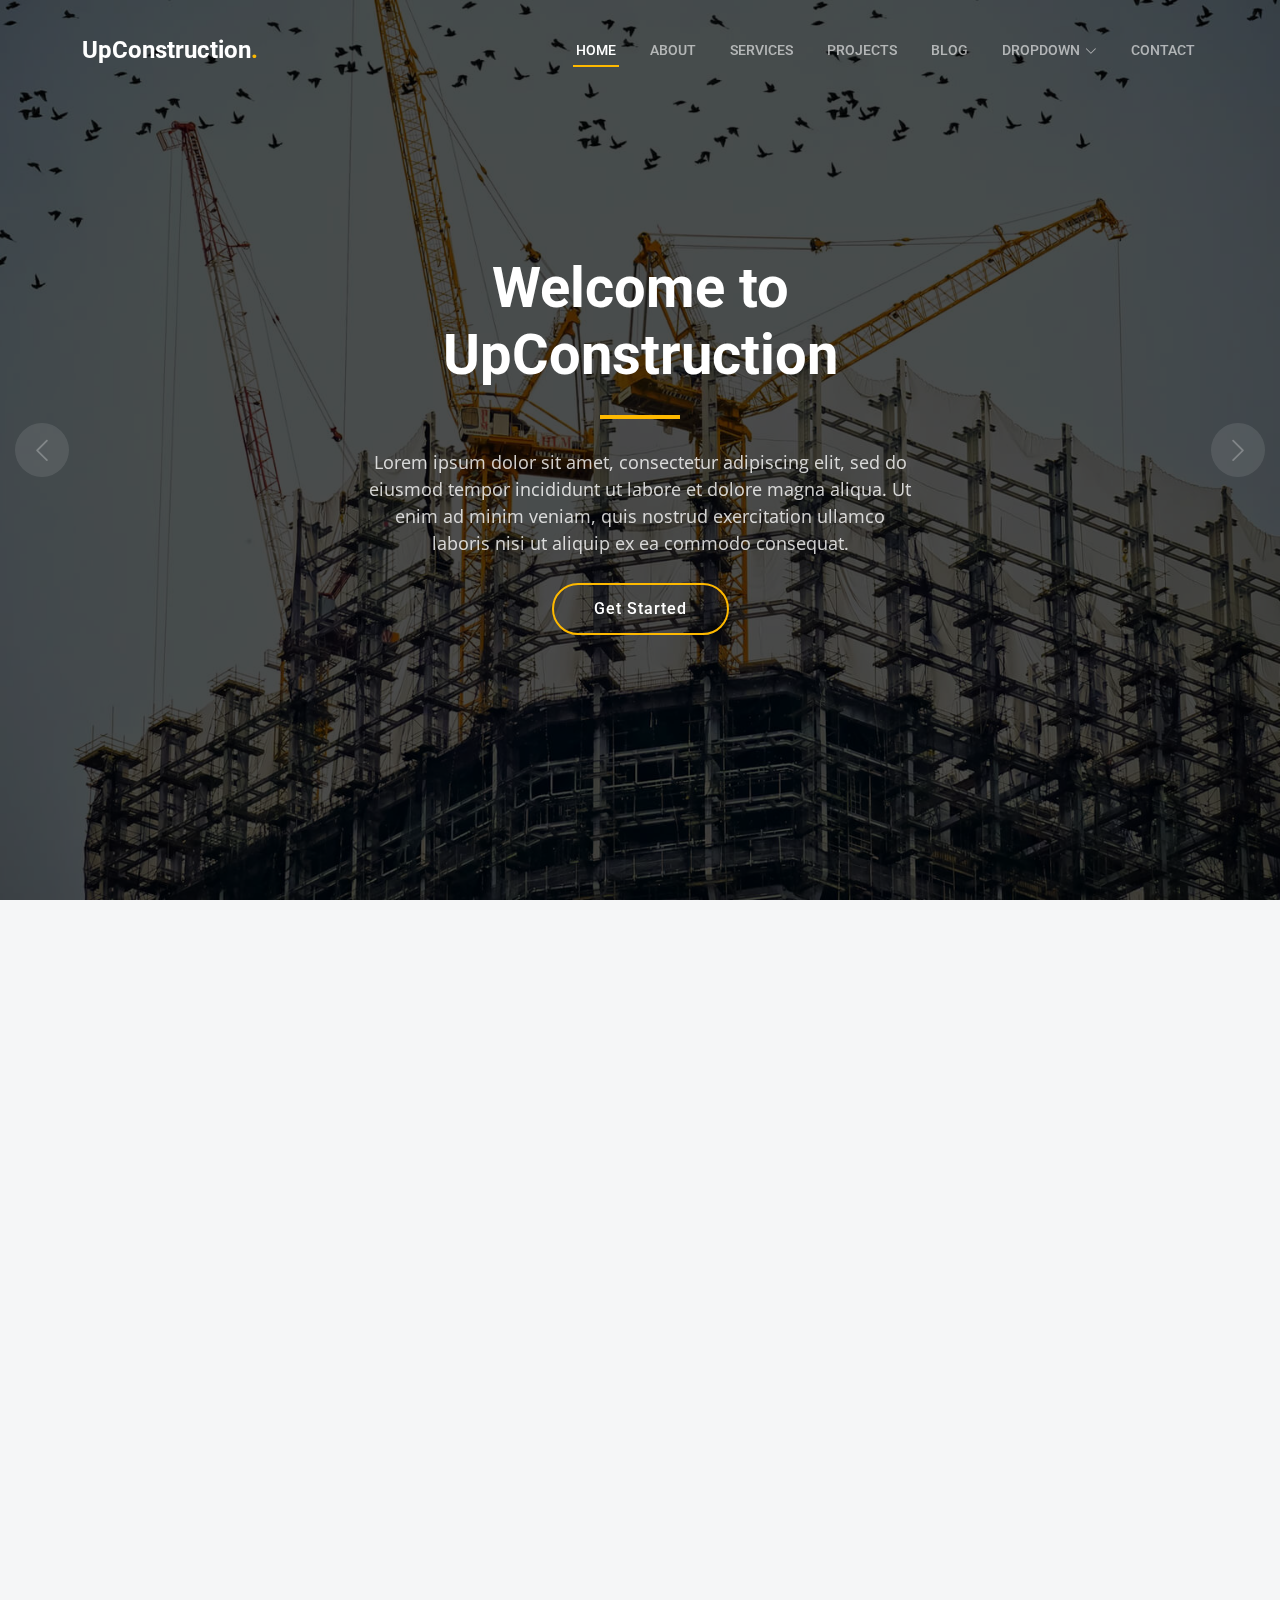
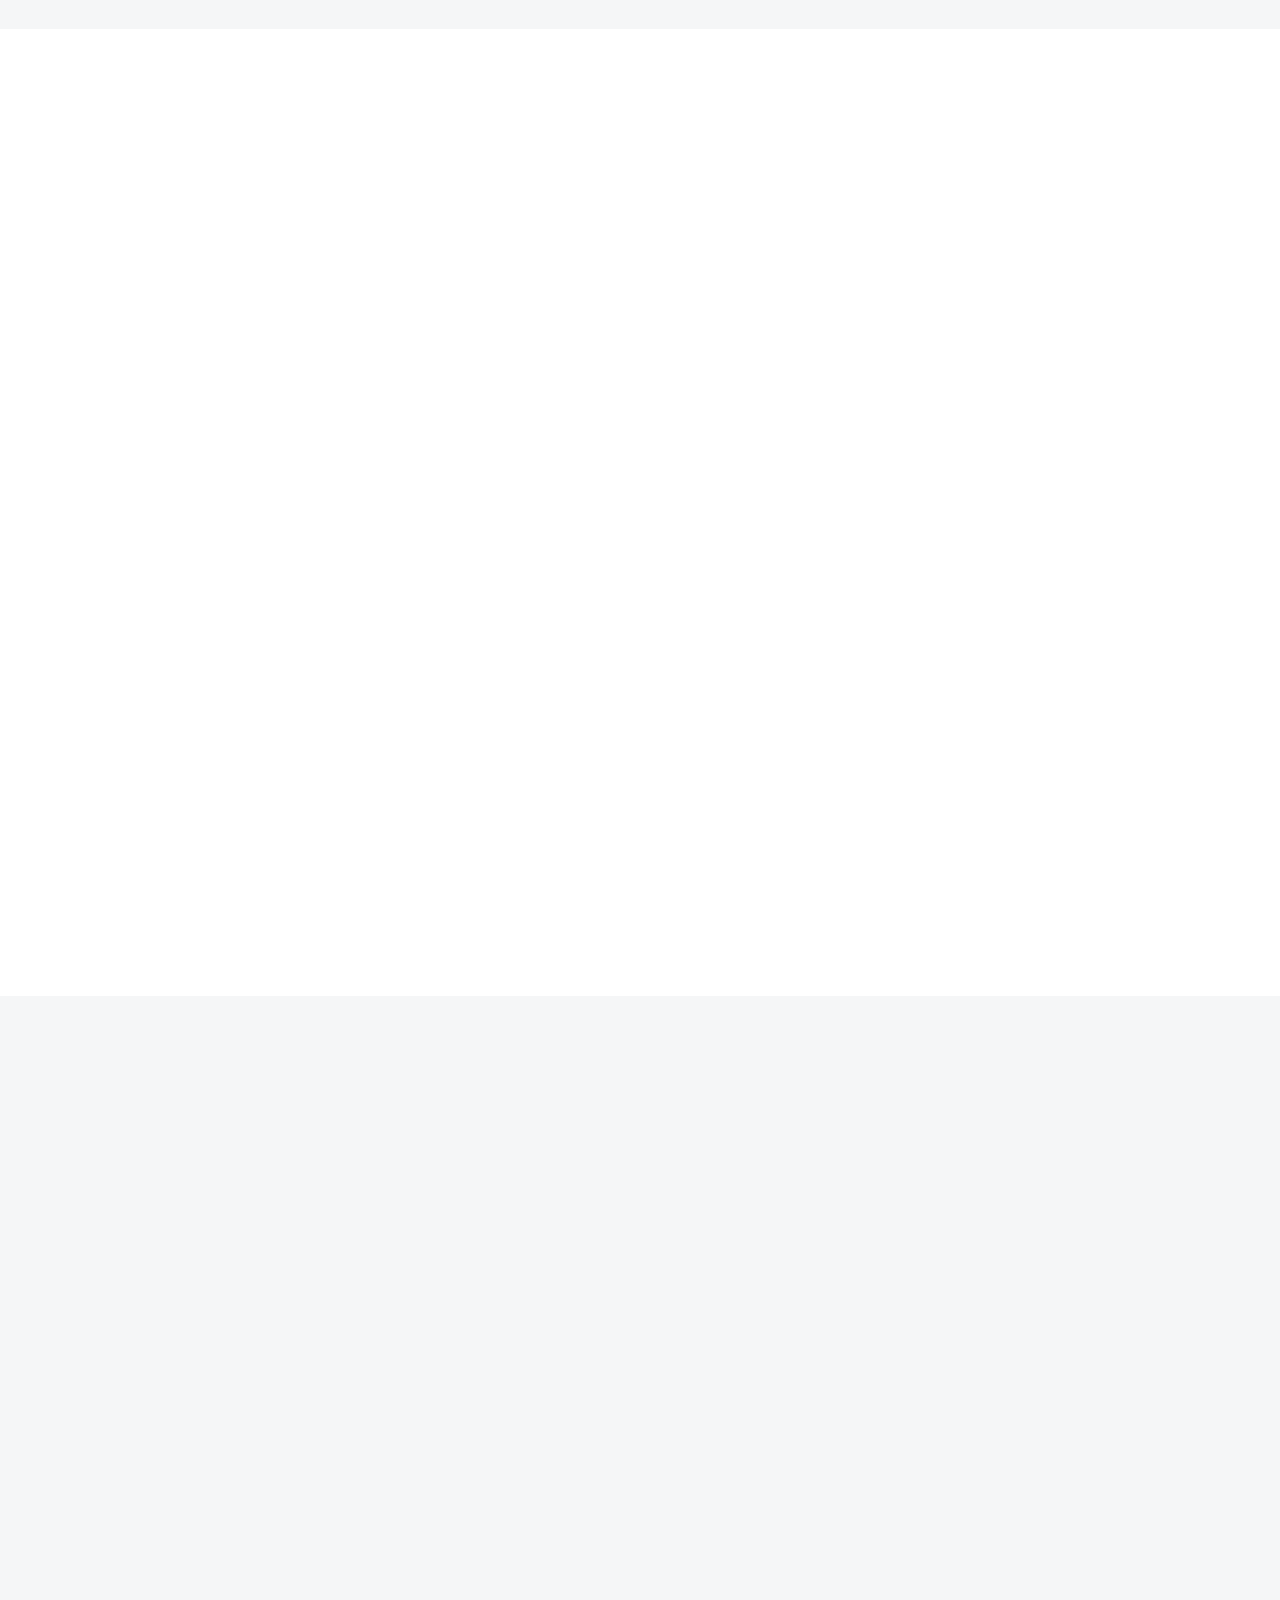
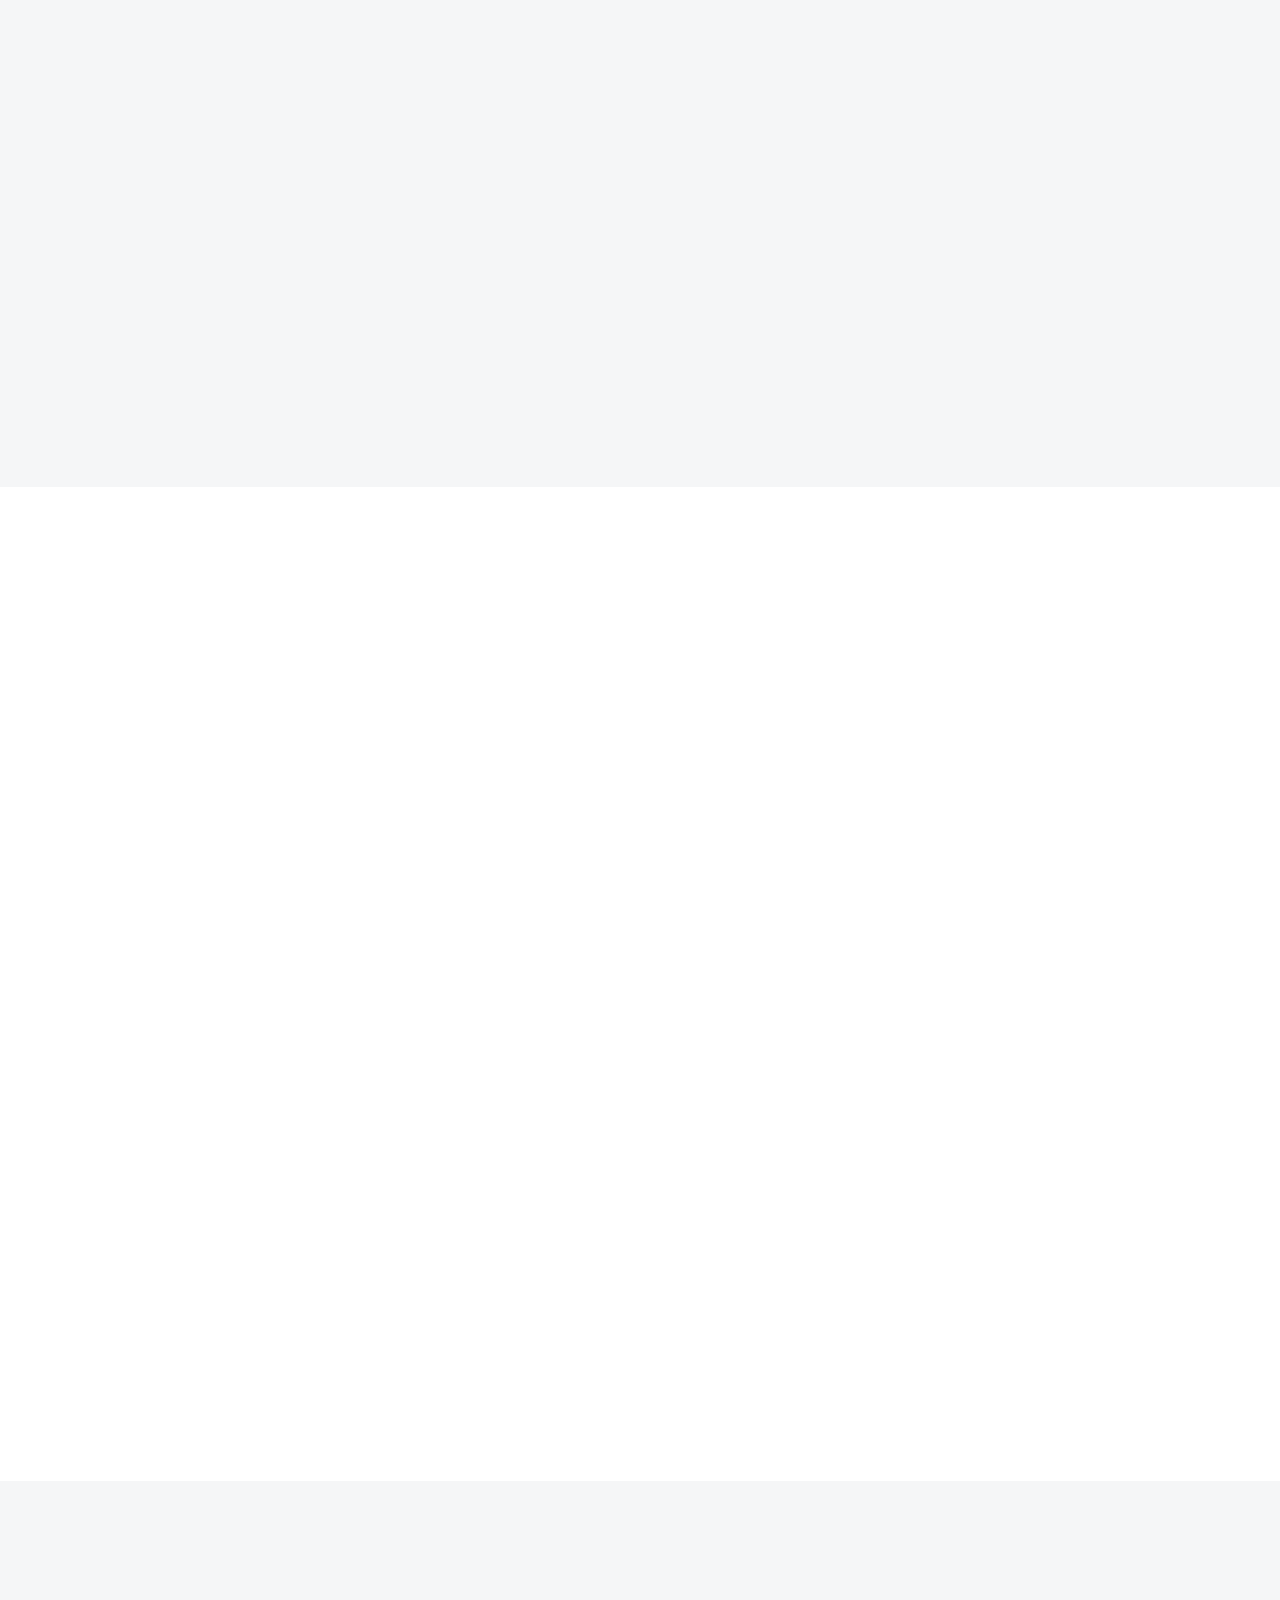
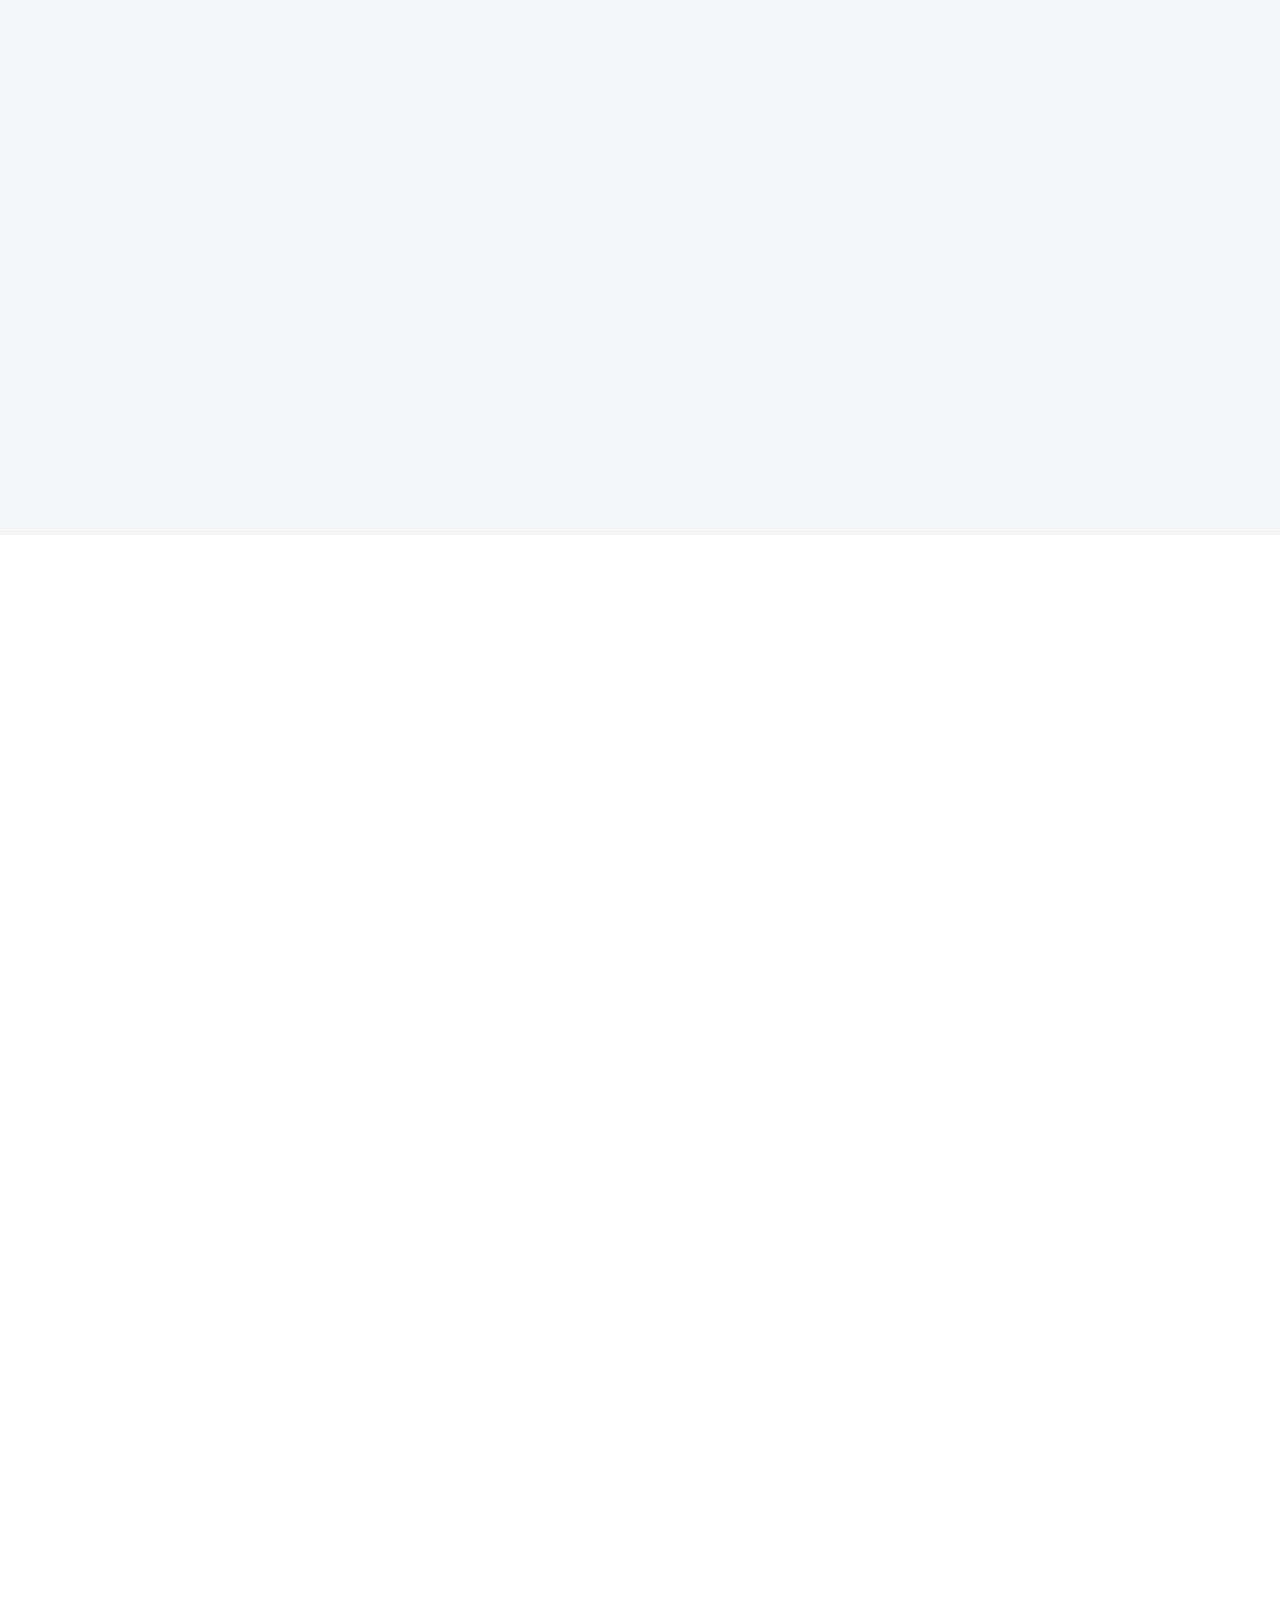
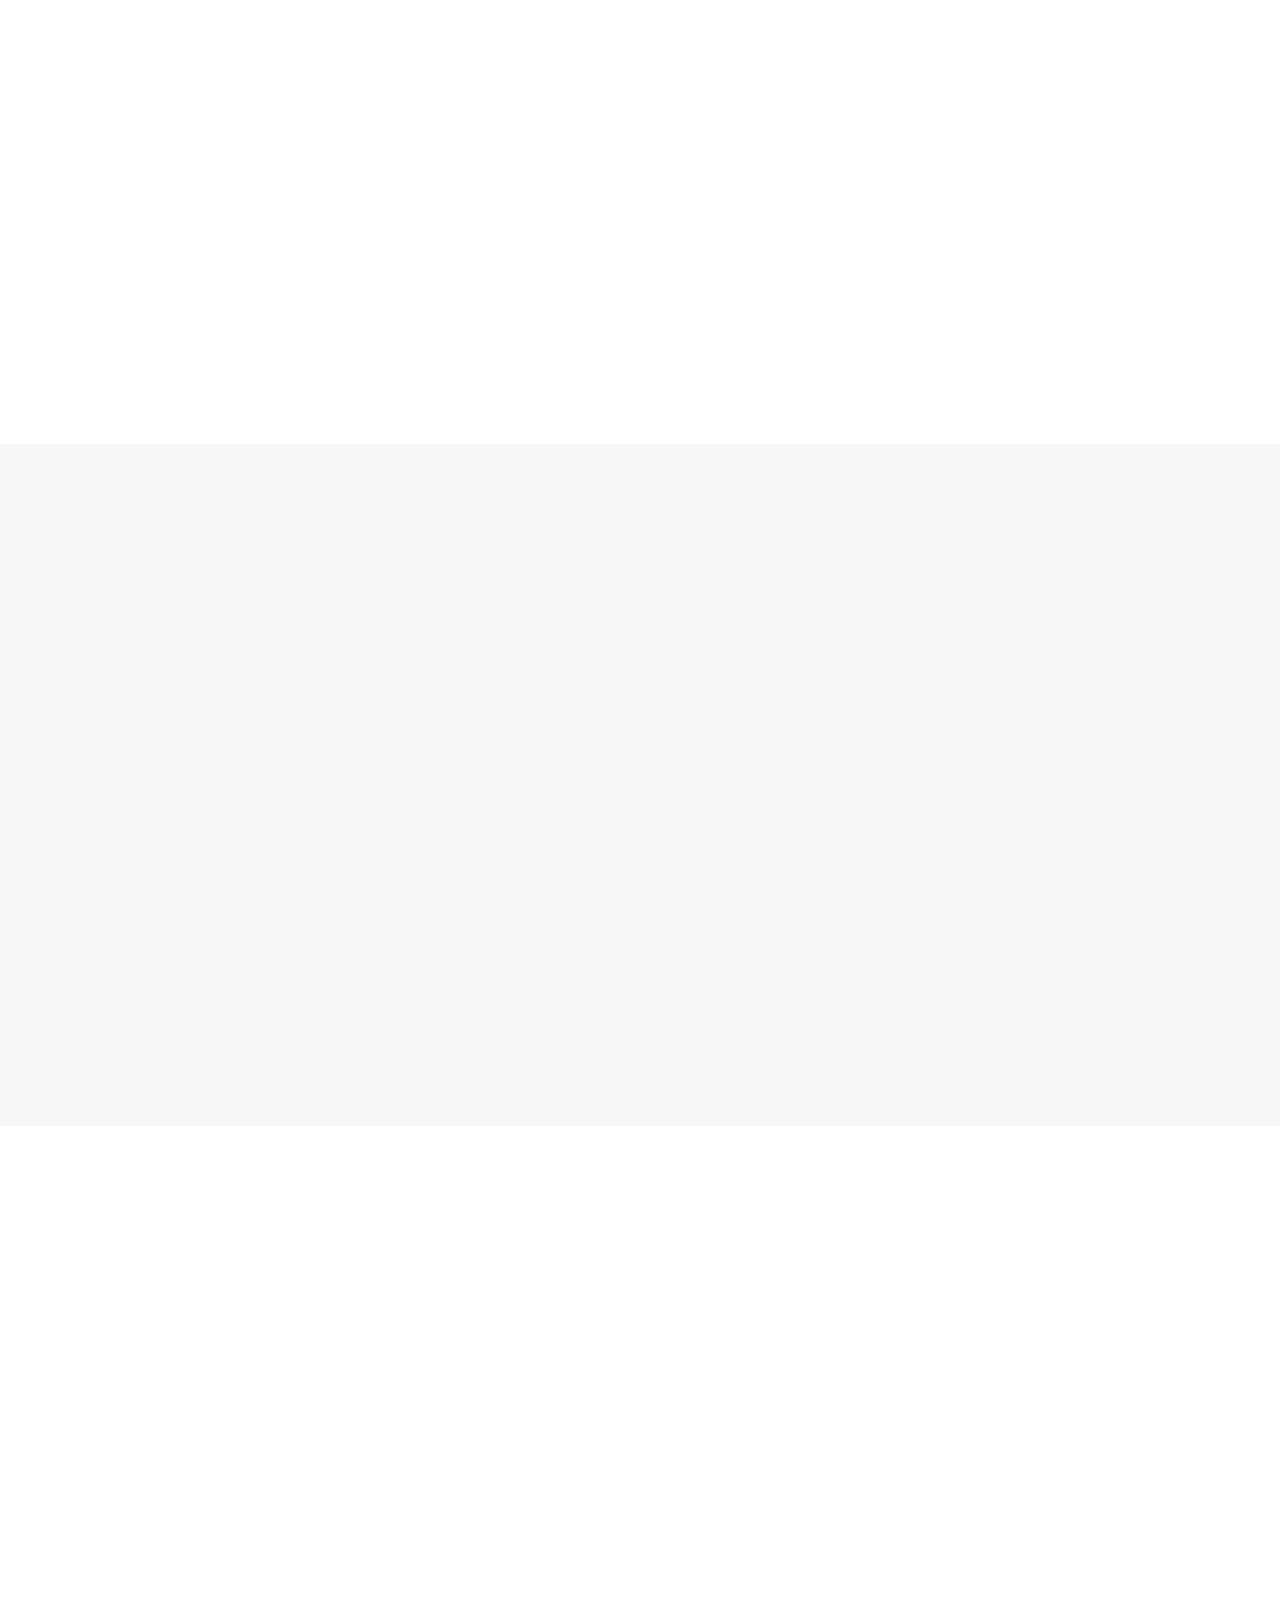
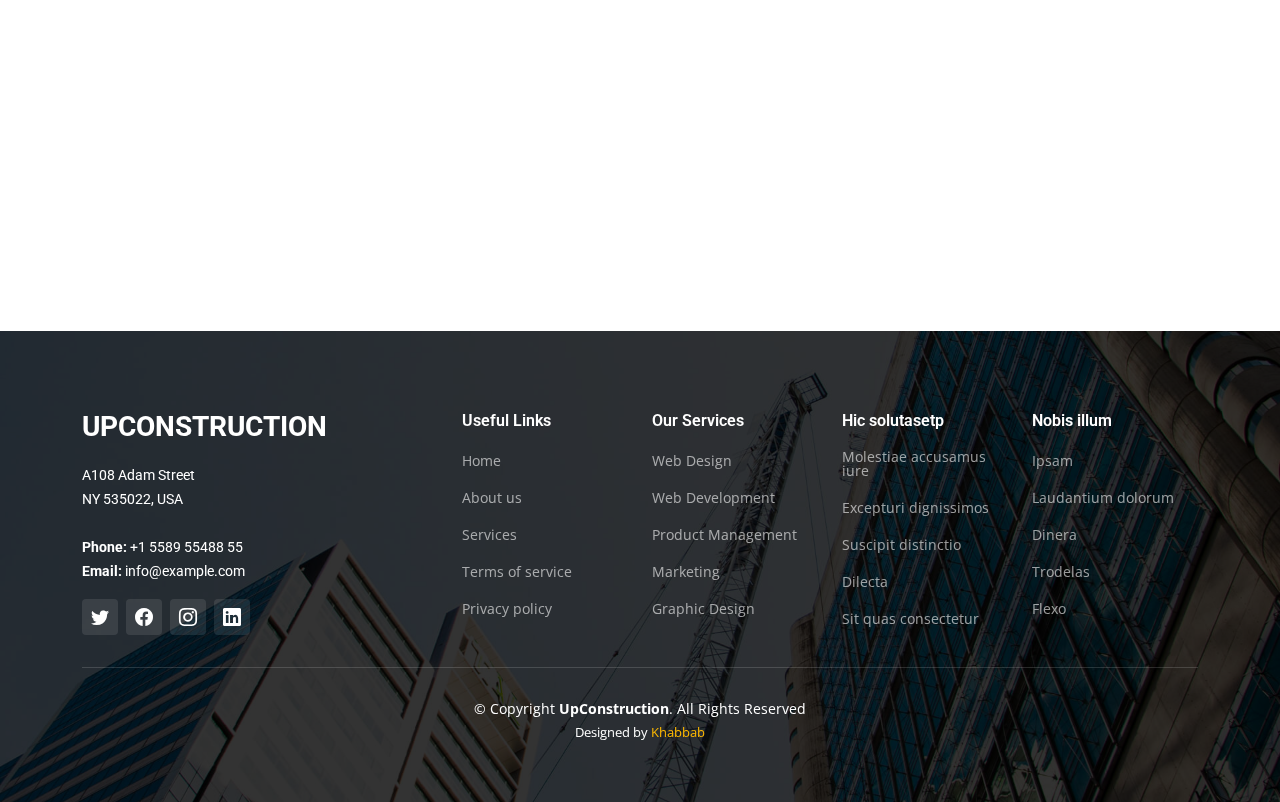
==== index.html @ 09d9fda9 "construction tamplet" ====
<!DOCTYPE html>
<html lang="en">

<head>
  <meta charset="utf-8">
  <meta content="width=device-width, initial-scale=1.0" name="viewport">

  <title>UpConstruction - Index</title>
  <meta content="" name="description">
  <meta content="" name="keywords">

  <!-- Favicons -->
  <link href="assets/img/favicon.png" rel="icon">
  <link href="assets/img/apple-touch-icon.png" rel="apple-touch-icon">

  <!-- Google Fonts -->
  <link rel="preconnect" href="https://fonts.googleapis.com">
  <link rel="preconnect" href="https://fonts.gstatic.com" crossorigin>
  <link href="https://fonts.googleapis.com/css2?family=Open+Sans:ital,wght@0,300;0,400;0,500;0,600;0,700;1,300;1,400;1,600;1,700&family=Roboto:ital,wght@0,300;0,400;0,500;0,600;0,700;1,300;1,400;1,500;1,600;1,700&family=Work+Sans:ital,wght@0,300;0,400;0,500;0,600;0,700;1,300;1,400;1,500;1,600;1,700&display=swap" rel="stylesheet">

  <!-- Vendor CSS Files -->
  <link href="assets/vendor/bootstrap/css/bootstrap.min.css" rel="stylesheet">
  <link href="assets/vendor/bootstrap-icons/bootstrap-icons.css" rel="stylesheet">
  <link href="assets/vendor/fontawesome-free/css/all.min.css" rel="stylesheet">
  <link href="assets/vendor/aos/aos.css" rel="stylesheet">
  <link href="assets/vendor/glightbox/css/glightbox.min.css" rel="stylesheet">
  <link href="assets/vendor/swiper/swiper-bundle.min.css" rel="stylesheet">

  <!-- Template Main CSS File -->
  <link href="assets/css/main.css" rel="stylesheet">

</head>

<body>

  <!-- ======= Header ======= -->
  <header id="header" class="header d-flex align-items-center">
    <div class="container-fluid container-xl d-flex align-items-center justify-content-between">

      <a href="index.html" class="logo d-flex align-items-center">
        <!-- Uncomment the line below if you also wish to use an image logo -->
        <!-- <img src="assets/img/logo.png" alt=""> -->
        <h1>UpConstruction<span>.</span></h1>
      </a>

      <i class="mobile-nav-toggle mobile-nav-show bi bi-list"></i>
      <i class="mobile-nav-toggle mobile-nav-hide d-none bi bi-x"></i>
      <nav id="navbar" class="navbar">
        <ul>
          <li><a href="index.html" class="active">Home</a></li>
          <li><a href="about.html">About</a></li>
          <li><a href="services.html">Services</a></li>
          <li><a href="projects.html">Projects</a></li>
          <li><a href="blog.html">Blog</a></li>
          <li class="dropdown"><a href="#"><span>Dropdown</span> <i class="bi bi-chevron-down dropdown-indicator"></i></a>
            <ul>
              <li><a href="#">Dropdown 1</a></li>
              <li class="dropdown"><a href="#"><span>Deep Dropdown</span> <i class="bi bi-chevron-down dropdown-indicator"></i></a>
                <ul>
                  <li><a href="#">Deep Dropdown 1</a></li>
                  <li><a href="#">Deep Dropdown 2</a></li>
                  <li><a href="#">Deep Dropdown 3</a></li>
                  <li><a href="#">Deep Dropdown 4</a></li>
                  <li><a href="#">Deep Dropdown 5</a></li>
                </ul>
              </li>
              <li><a href="#">Dropdown 2</a></li>
              <li><a href="#">Dropdown 3</a></li>
              <li><a href="#">Dropdown 4</a></li>
            </ul>
          </li>
          <li><a href="contact.html">Contact</a></li>
        </ul>
      </nav><!-- .navbar -->

    </div>
  </header><!-- End Header -->

  <!-- ======= Hero Section ======= -->
  <section id="hero" class="hero">

    <div class="info d-flex align-items-center">
      <div class="container">
        <div class="row justify-content-center">
          <div class="col-lg-6 text-center">
            <h2 data-aos="fade-down">Welcome to <span>UpConstruction</span></h2>
            <p data-aos="fade-up">Lorem ipsum dolor sit amet, consectetur adipiscing elit, sed do eiusmod tempor incididunt ut labore et dolore magna aliqua. Ut enim ad minim veniam, quis nostrud exercitation ullamco laboris nisi ut aliquip ex ea commodo consequat.</p>
            <a data-aos="fade-up" data-aos-delay="200" href="#get-started" class="btn-get-started">Get Started</a>
          </div>
        </div>
      </div>
    </div>

    <div id="hero-carousel" class="carousel slide" data-bs-ride="carousel" data-bs-interval="5000">

      <div class="carousel-item active" style="background-image: url(assets/img/hero-carousel/hero-carousel-1.jpg)"></div>
      <div class="carousel-item" style="background-image: url(assets/img/hero-carousel/hero-carousel-2.jpg)"></div>
      <div class="carousel-item" style="background-image: url(assets/img/hero-carousel/hero-carousel-3.jpg)"></div>
      <div class="carousel-item" style="background-image: url(assets/img/hero-carousel/hero-carousel-4.jpg)"></div>
      <div class="carousel-item" style="background-image: url(assets/img/hero-carousel/hero-carousel-5.jpg)"></div>

      <a class="carousel-control-prev" href="#hero-carousel" role="button" data-bs-slide="prev">
        <span class="carousel-control-prev-icon bi bi-chevron-left" aria-hidden="true"></span>
      </a>

      <a class="carousel-control-next" href="#hero-carousel" role="button" data-bs-slide="next">
        <span class="carousel-control-next-icon bi bi-chevron-right" aria-hidden="true"></span>
      </a>

    </div>

  </section><!-- End Hero Section -->

  <main id="main">

    <!-- ======= Get Started Section ======= -->
    <section id="get-started" class="get-started section-bg">
      <div class="container">

        <div class="row justify-content-between gy-4">

          <div class="col-lg-6 d-flex align-items-center" data-aos="fade-up">
            <div class="content">
              <h3>Minus hic non reiciendis ea possimus at quia.</h3>
              <p>Rem id rerum. Debitis deserunt quidem delectus expedita ducimus dolor. Aut iusto ipsa. Eos ipsum nobis ipsa soluta itaque perspiciatis fuga ipsum perspiciatis. Eum amet fugiat totam nisi possimus ut delectus dicta.
              <p>Aliquam velit deserunt autem. Inventore et saepe. Tenetur suscipit eligendi labore culpa eos. Deserunt porro magni qui necessitatibus dolorem at animi cupiditate.</p>
            </div>
          </div>

          <div class="col-lg-5" data-aos="fade">
            <form action="forms/quote.php" method="post" class="php-email-form">
              <h3>Get a quote</h3>
              <p>Vel nobis odio laboriosam et hic voluptatem. Inventore vitae totam. Rerum repellendus enim linead sero park flows.</p>
              <div class="row gy-3">

                <div class="col-md-12">
                  <input type="text" name="name" class="form-control" placeholder="Name" required>
                </div>

                <div class="col-md-12 ">
                  <input type="email" class="form-control" name="email" placeholder="Email" required>
                </div>

                <div class="col-md-12">
                  <input type="text" class="form-control" name="phone" placeholder="Phone" required>
                </div>

                <div class="col-md-12">
                  <textarea class="form-control" name="message" rows="6" placeholder="Message" required></textarea>
                </div>

                <div class="col-md-12 text-center">
                  <div class="loading">Loading</div>
                  <div class="error-message"></div>
                  <div class="sent-message">Your quote request has been sent successfully. Thank you!</div>

                  <button type="submit">Get a quote</button>
                </div>

              </div>
            </form>
          </div><!-- End Quote Form -->

        </div>

      </div>
    </section><!-- End Get Started Section -->

    <!-- ======= Constructions Section ======= -->
    <section id="constructions" class="constructions">
      <div class="container" data-aos="fade-up">

        <div class="section-header">
          <h2>Constructions</h2>
          <p>Nulla dolorum nulla nesciunt rerum facere sed ut inventore quam porro nihil id ratione ea sunt quis dolorem dolore earum</p>
        </div>

        <div class="row gy-4">

          <div class="col-lg-6" data-aos="fade-up" data-aos-delay="100">
            <div class="card-item">
              <div class="row">
                <div class="col-xl-5">
                  <div class="card-bg" style="background-image: url(assets/img/constructions-1.jpg);"></div>
                </div>
                <div class="col-xl-7 d-flex align-items-center">
                  <div class="card-body">
                    <h4 class="card-title">Eligendi omnis sunt veritatis.</h4>
                    <p>Fuga in dolorum et iste et culpa. Commodi possimus nesciunt modi voluptatem placeat deleniti adipisci. Cum delectus doloribus non veritatis. Officia temporibus illo magnam. Dolor eos et.</p>
                  </div>
                </div>
              </div>
            </div>
          </div><!-- End Card Item -->

          <div class="col-lg-6" data-aos="fade-up" data-aos-delay="200">
            <div class="card-item">
              <div class="row">
                <div class="col-xl-5">
                  <div class="card-bg" style="background-image: url(assets/img/constructions-2.jpg);"></div>
                </div>
                <div class="col-xl-7 d-flex align-items-center">
                  <div class="card-body">
                    <h4 class="card-title">Possimus ut sed velit assumenda</h4>
                    <p>Sunt deserunt maiores voluptatem autem est rerum perferendis rerum blanditiis. Est laboriosam qui iste numquam laboriosam voluptatem architecto. Est laudantium sunt at quas aut hic. Eum dignissimos.</p>
                  </div>
                </div>
              </div>
            </div>
          </div><!-- End Card Item -->

          <div class="col-lg-6" data-aos="fade-up" data-aos-delay="300">
            <div class="card-item">
              <div class="row">
                <div class="col-xl-5">
                  <div class="card-bg" style="background-image: url(assets/img/constructions-3.jpg);"></div>
                </div>
                <div class="col-xl-7 d-flex align-items-center">
                  <div class="card-body">
                    <h4 class="card-title">Error beatae dolor inventore aut</h4>
                    <p>Dicta porro nobis. Velit cum in. Nesciunt dignissimos enim molestiae facilis numquam quae quaerat ipsam omnis. Neque debitis ipsum at architecto officia laboriosam odit. Ut sunt temporibus nulla culpa.</p>
                  </div>
                </div>
              </div>
            </div>
          </div><!-- End Card Item -->

          <div class="col-lg-6" data-aos="fade-up" data-aos-delay="400">
            <div class="card-item">
              <div class="row">
                <div class="col-xl-5">
                  <div class="card-bg" style="background-image: url(assets/img/constructions-4.jpg);"></div>
                </div>
                <div class="col-xl-7 d-flex align-items-center">
                  <div class="card-body">
                    <h4 class="card-title">Expedita voluptas ut ut nesciunt</h4>
                    <p>Aut est quidem doloremque voluptatem magnam quis excepturi vero quia. Eum eos doloremque architecto illo at beatae dolore. Fugiat suscipit et sint ratione dolores. Aut aliquid ea dolores libero nobis.</p>
                  </div>
                </div>
              </div>
            </div>
          </div><!-- End Card Item -->

        </div>

      </div>
    </section><!-- End Constructions Section -->

    <!-- ======= Services Section ======= -->
    <section id="services" class="services section-bg">
      <div class="container" data-aos="fade-up">

        <div class="section-header">
          <h2>Services</h2>
          <p>Voluptatem quibusdam ut ullam perferendis repellat non ut consequuntur est eveniet deleniti fignissimos eos quam</p>
        </div>

        <div class="row gy-4">

          <div class="col-lg-4 col-md-6" data-aos="fade-up" data-aos-delay="100">
            <div class="service-item  position-relative">
              <div class="icon">
                <i class="fa-solid fa-mountain-city"></i>
              </div>
              <h3>Nesciunt Mete</h3>
              <p>Provident nihil minus qui consequatur non omnis maiores. Eos accusantium minus dolores iure perferendis tempore et consequatur.</p>
              <a href="service-details.html" class="readmore stretched-link">Learn more <i class="bi bi-arrow-right"></i></a>
            </div>
          </div><!-- End Service Item -->

          <div class="col-lg-4 col-md-6" data-aos="fade-up" data-aos-delay="200">
            <div class="service-item position-relative">
              <div class="icon">
                <i class="fa-solid fa-arrow-up-from-ground-water"></i>
              </div>
              <h3>Eosle Commodi</h3>
              <p>Ut autem aut autem non a. Sint sint sit facilis nam iusto sint. Libero corrupti neque eum hic non ut nesciunt dolorem.</p>
              <a href="service-details.html" class="readmore stretched-link">Learn more <i class="bi bi-arrow-right"></i></a>
            </div>
          </div><!-- End Service Item -->

          <div class="col-lg-4 col-md-6" data-aos="fade-up" data-aos-delay="300">
            <div class="service-item position-relative">
              <div class="icon">
                <i class="fa-solid fa-compass-drafting"></i>
              </div>
              <h3>Ledo Markt</h3>
              <p>Ut excepturi voluptatem nisi sed. Quidem fuga consequatur. Minus ea aut. Vel qui id voluptas adipisci eos earum corrupti.</p>
              <a href="service-details.html" class="readmore stretched-link">Learn more <i class="bi bi-arrow-right"></i></a>
            </div>
          </div><!-- End Service Item -->

          <div class="col-lg-4 col-md-6" data-aos="fade-up" data-aos-delay="400">
            <div class="service-item position-relative">
              <div class="icon">
                <i class="fa-solid fa-trowel-bricks"></i>
              </div>
              <h3>Asperiores Commodit</h3>
              <p>Non et temporibus minus omnis sed dolor esse consequatur. Cupiditate sed error ea fuga sit provident adipisci neque.</p>
              <a href="service-details.html" class="readmore stretched-link">Learn more <i class="bi bi-arrow-right"></i></a>
            </div>
          </div><!-- End Service Item -->

          <div class="col-lg-4 col-md-6" data-aos="fade-up" data-aos-delay="500">
            <div class="service-item position-relative">
              <div class="icon">
                <i class="fa-solid fa-helmet-safety"></i>
              </div>
              <h3>Velit Doloremque</h3>
              <p>Cumque et suscipit saepe. Est maiores autem enim facilis ut aut ipsam corporis aut. Sed animi at autem alias eius labore.</p>
              <a href="service-details.html" class="readmore stretched-link">Learn more <i class="bi bi-arrow-right"></i></a>
            </div>
          </div><!-- End Service Item -->

          <div class="col-lg-4 col-md-6" data-aos="fade-up" data-aos-delay="600">
            <div class="service-item position-relative">
              <div class="icon">
                <i class="fa-solid fa-arrow-up-from-ground-water"></i>
              </div>
              <h3>Dolori Architecto</h3>
              <p>Hic molestias ea quibusdam eos. Fugiat enim doloremque aut neque non et debitis iure. Corrupti recusandae ducimus enim.</p>
              <a href="service-details.html" class="readmore stretched-link">Learn more <i class="bi bi-arrow-right"></i></a>
            </div>
          </div><!-- End Service Item -->

        </div>

      </div>
    </section><!-- End Services Section -->

    <!-- ======= Alt Services Section ======= -->
    <section id="alt-services" class="alt-services">
      <div class="container" data-aos="fade-up">

        <div class="row justify-content-around gy-4">
          <div class="col-lg-6 img-bg" style="background-image: url(assets/img/alt-services.jpg);" data-aos="zoom-in" data-aos-delay="100"></div>

          <div class="col-lg-5 d-flex flex-column justify-content-center">
            <h3>Enim quis est voluptatibus aliquid consequatur fugiat</h3>
            <p>Esse voluptas cumque vel exercitationem. Reiciendis est hic accusamus. Non ipsam et sed minima temporibus laudantium. Soluta voluptate sed facere corporis dolores excepturi</p>

            <div class="icon-box d-flex position-relative" data-aos="fade-up" data-aos-delay="100">
              <i class="bi bi-easel flex-shrink-0"></i>
              <div>
                <h4><a href="" class="stretched-link">Lorem Ipsum</a></h4>
                <p>Voluptatum deleniti atque corrupti quos dolores et quas molestias excepturi sint occaecati cupiditate non provident</p>
              </div>
            </div><!-- End Icon Box -->

            <div class="icon-box d-flex position-relative" data-aos="fade-up" data-aos-delay="200">
              <i class="bi bi-patch-check flex-shrink-0"></i>
              <div>
                <h4><a href="" class="stretched-link">Nemo Enim</a></h4>
                <p>At vero eos et accusamus et iusto odio dignissimos ducimus qui blanditiis praesentium voluptatum deleniti atque</p>
              </div>
            </div><!-- End Icon Box -->

            <div class="icon-box d-flex position-relative" data-aos="fade-up" data-aos-delay="300">
              <i class="bi bi-brightness-high flex-shrink-0"></i>
              <div>
                <h4><a href="" class="stretched-link">Dine Pad</a></h4>
                <p>Explicabo est voluptatum asperiores consequatur magnam. Et veritatis odit. Sunt aut deserunt minus aut eligendi omnis</p>
              </div>
            </div><!-- End Icon Box -->

            <div class="icon-box d-flex position-relative" data-aos="fade-up" data-aos-delay="400">
              <i class="bi bi-brightness-high flex-shrink-0"></i>
              <div>
                <h4><a href="" class="stretched-link">Tride clov</a></h4>
                <p>Est voluptatem labore deleniti quis a delectus et. Saepe dolorem libero sit non aspernatur odit amet. Et eligendi</p>
              </div>
            </div><!-- End Icon Box -->

          </div>
        </div>

      </div>
    </section><!-- End Alt Services Section -->

    <!-- ======= Features Section ======= -->
    <section id="features" class="features section-bg">
      <div class="container" data-aos="fade-up">

        <ul class="nav nav-tabs row  g-2 d-flex">

          <li class="nav-item col-3">
            <a class="nav-link active show" data-bs-toggle="tab" data-bs-target="#tab-1">
              <h4>Modisit</h4>
            </a>
          </li><!-- End tab nav item -->

          <li class="nav-item col-3">
            <a class="nav-link" data-bs-toggle="tab" data-bs-target="#tab-2">
              <h4>Praesenti</h4>
            </a><!-- End tab nav item -->

          <li class="nav-item col-3">
            <a class="nav-link" data-bs-toggle="tab" data-bs-target="#tab-3">
              <h4>Explica</h4>
            </a>
          </li><!-- End tab nav item -->

          <li class="nav-item col-3">
            <a class="nav-link" data-bs-toggle="tab" data-bs-target="#tab-4">
              <h4>Nostrum</h4>
            </a>
          </li><!-- End tab nav item -->

        </ul>

        <div class="tab-content">

          <div class="tab-pane active show" id="tab-1">
            <div class="row">
              <div class="col-lg-6 order-2 order-lg-1 mt-3 mt-lg-0 d-flex flex-column justify-content-center" data-aos="fade-up" data-aos-delay="100">
                <h3>Voluptatem dignissimos provident</h3>
                <p class="fst-italic">
                  Lorem ipsum dolor sit amet, consectetur adipiscing elit, sed do eiusmod tempor incididunt ut labore et dolore
                  magna aliqua.
                </p>
                <ul>
                  <li><i class="bi bi-check2-all"></i> Ullamco laboris nisi ut aliquip ex ea commodo consequat.</li>
                  <li><i class="bi bi-check2-all"></i> Duis aute irure dolor in reprehenderit in voluptate velit.</li>
                  <li><i class="bi bi-check2-all"></i> Ullamco laboris nisi ut aliquip ex ea commodo consequat. Duis aute irure dolor in reprehenderit in voluptate trideta storacalaperda mastiro dolore eu fugiat nulla pariatur.</li>
                </ul>
              </div>
              <div class="col-lg-6 order-1 order-lg-2 text-center" data-aos="fade-up" data-aos-delay="200">
                <img src="assets/img/features-1.jpg" alt="" class="img-fluid">
              </div>
            </div>
          </div><!-- End tab content item -->

          <div class="tab-pane" id="tab-2">
            <div class="row">
              <div class="col-lg-6 order-2 order-lg-1 mt-3 mt-lg-0 d-flex flex-column justify-content-center">
                <h3>Neque exercitationem debitis</h3>
                <p class="fst-italic">
                  Lorem ipsum dolor sit amet, consectetur adipiscing elit, sed do eiusmod tempor incididunt ut labore et dolore
                  magna aliqua.
                </p>
                <ul>
                  <li><i class="bi bi-check2-all"></i> Ullamco laboris nisi ut aliquip ex ea commodo consequat.</li>
                  <li><i class="bi bi-check2-all"></i> Duis aute irure dolor in reprehenderit in voluptate velit.</li>
                  <li><i class="bi bi-check2-all"></i> Provident mollitia neque rerum asperiores dolores quos qui a. Ipsum neque dolor voluptate nisi sed.</li>
                  <li><i class="bi bi-check2-all"></i> Ullamco laboris nisi ut aliquip ex ea commodo consequat. Duis aute irure dolor in reprehenderit in voluptate trideta storacalaperda mastiro dolore eu fugiat nulla pariatur.</li>
                </ul>
              </div>
              <div class="col-lg-6 order-1 order-lg-2 text-center">
                <img src="assets/img/features-2.jpg" alt="" class="img-fluid">
              </div>
            </div>
          </div><!-- End tab content item -->

          <div class="tab-pane" id="tab-3">
            <div class="row">
              <div class="col-lg-6 order-2 order-lg-1 mt-3 mt-lg-0 d-flex flex-column justify-content-center">
                <h3>Voluptatibus commodi accusamu</h3>
                <ul>
                  <li><i class="bi bi-check2-all"></i> Ullamco laboris nisi ut aliquip ex ea commodo consequat.</li>
                  <li><i class="bi bi-check2-all"></i> Duis aute irure dolor in reprehenderit in voluptate velit.</li>
                  <li><i class="bi bi-check2-all"></i> Provident mollitia neque rerum asperiores dolores quos qui a. Ipsum neque dolor voluptate nisi sed.</li>
                </ul>
                <p class="fst-italic">
                  Lorem ipsum dolor sit amet, consectetur adipiscing elit, sed do eiusmod tempor incididunt ut labore et dolore
                  magna aliqua.
                </p>
              </div>
              <div class="col-lg-6 order-1 order-lg-2 text-center">
                <img src="assets/img/features-3.jpg" alt="" class="img-fluid">
              </div>
            </div>
          </div><!-- End tab content item -->

          <div class="tab-pane" id="tab-4">
            <div class="row">
              <div class="col-lg-6 order-2 order-lg-1 mt-3 mt-lg-0 d-flex flex-column justify-content-center">
                <h3>Omnis fugiat ea explicabo sunt</h3>
                <p class="fst-italic">
                  Lorem ipsum dolor sit amet, consectetur adipiscing elit, sed do eiusmod tempor incididunt ut labore et dolore
                  magna aliqua.
                </p>
                <ul>
                  <li><i class="bi bi-check2-all"></i> Ullamco laboris nisi ut aliquip ex ea commodo consequat.</li>
                  <li><i class="bi bi-check2-all"></i> Duis aute irure dolor in reprehenderit in voluptate velit.</li>
                  <li><i class="bi bi-check2-all"></i> Ullamco laboris nisi ut aliquip ex ea commodo consequat. Duis aute irure dolor in reprehenderit in voluptate trideta storacalaperda mastiro dolore eu fugiat nulla pariatur.</li>
                </ul>
              </div>
              <div class="col-lg-6 order-1 order-lg-2 text-center">
                <img src="assets/img/features-4.jpg" alt="" class="img-fluid">
              </div>
            </div>
          </div><!-- End tab content item -->

        </div>

      </div>
    </section><!-- End Features Section -->

    <!-- ======= Our Projects Section ======= -->
    <section id="projects" class="projects">
      <div class="container" data-aos="fade-up">

        <div class="section-header">
          <h2>Our Projects</h2>
          <p>Consequatur libero assumenda est voluptatem est quidem illum et officia imilique qui vel architecto accusamus fugit aut qui distinctio</p>
        </div>

        <div class="portfolio-isotope" data-portfolio-filter="*" data-portfolio-layout="masonry" data-portfolio-sort="original-order">

          <ul class="portfolio-flters" data-aos="fade-up" data-aos-delay="100">
            <li data-filter="*" class="filter-active">All</li>
            <li data-filter=".filter-remodeling">Remodeling</li>
            <li data-filter=".filter-construction">Construction</li>
            <li data-filter=".filter-repairs">Repairs</li>
            <li data-filter=".filter-design">Design</li>
          </ul><!-- End Projects Filters -->

          <div class="row gy-4 portfolio-container" data-aos="fade-up" data-aos-delay="200">

            <div class="col-lg-4 col-md-6 portfolio-item filter-remodeling">
              <div class="portfolio-content h-100">
                <img src="assets/img/projects/remodeling-1.jpg" class="img-fluid" alt="">
                <div class="portfolio-info">
                  <h4>Remodeling 1</h4>
                  <p>Lorem ipsum, dolor sit amet consectetur</p>
                  <a href="assets/img/projects/remodeling-1.jpg" title="Remodeling 1" data-gallery="portfolio-gallery-remodeling" class="glightbox preview-link"><i class="bi bi-zoom-in"></i></a>
                  <a href="project-details.html" title="More Details" class="details-link"><i class="bi bi-link-45deg"></i></a>
                </div>
              </div>
            </div><!-- End Projects Item -->

            <div class="col-lg-4 col-md-6 portfolio-item filter-construction">
              <div class="portfolio-content h-100">
                <img src="assets/img/projects/construction-1.jpg" class="img-fluid" alt="">
                <div class="portfolio-info">
                  <h4>Construction 1</h4>
                  <p>Lorem ipsum, dolor sit amet consectetur</p>
                  <a href="assets/img/projects/construction-1.jpg" title="Construction 1" data-gallery="portfolio-gallery-construction" class="glightbox preview-link"><i class="bi bi-zoom-in"></i></a>
                  <a href="project-details.html" title="More Details" class="details-link"><i class="bi bi-link-45deg"></i></a>
                </div>
              </div>
            </div><!-- End Projects Item -->

            <div class="col-lg-4 col-md-6 portfolio-item filter-repairs">
              <div class="portfolio-content h-100">
                <img src="assets/img/projects/repairs-1.jpg" class="img-fluid" alt="">
                <div class="portfolio-info">
                  <h4>Repairs 1</h4>
                  <p>Lorem ipsum, dolor sit amet consectetur</p>
                  <a href="assets/img/projects/repairs-1.jpg" title="Repairs 1" data-gallery="portfolio-gallery-repairs" class="glightbox preview-link"><i class="bi bi-zoom-in"></i></a>
                  <a href="project-details.html" title="More Details" class="details-link"><i class="bi bi-link-45deg"></i></a>
                </div>
              </div>
            </div><!-- End Projects Item -->

            <div class="col-lg-4 col-md-6 portfolio-item filter-design">
              <div class="portfolio-content h-100">
                <img src="assets/img/projects/design-1.jpg" class="img-fluid" alt="">
                <div class="portfolio-info">
                  <h4>Design 1</h4>
                  <p>Lorem ipsum, dolor sit amet consectetur</p>
                  <a href="assets/img/projects/design-1.jpg" title="Repairs 1" data-gallery="portfolio-gallery-book" class="glightbox preview-link"><i class="bi bi-zoom-in"></i></a>
                  <a href="project-details.html" title="More Details" class="details-link"><i class="bi bi-link-45deg"></i></a>
                </div>
              </div>
            </div><!-- End Projects Item -->

            <div class="col-lg-4 col-md-6 portfolio-item filter-remodeling">
              <div class="portfolio-content h-100">
                <img src="assets/img/projects/remodeling-2.jpg" class="img-fluid" alt="">
                <div class="portfolio-info">
                  <h4>Remodeling 2</h4>
                  <p>Lorem ipsum, dolor sit amet consectetur</p>
                  <a href="assets/img/projects/remodeling-2.jpg" title="Remodeling 2" data-gallery="portfolio-gallery-remodeling" class="glightbox preview-link"><i class="bi bi-zoom-in"></i></a>
                  <a href="project-details.html" title="More Details" class="details-link"><i class="bi bi-link-45deg"></i></a>
                </div>
              </div>
            </div><!-- End Projects Item -->

            <div class="col-lg-4 col-md-6 portfolio-item filter-construction">
              <div class="portfolio-content h-100">
                <img src="assets/img/projects/construction-2.jpg" class="img-fluid" alt="">
                <div class="portfolio-info">
                  <h4>Construction 2</h4>
                  <p>Lorem ipsum, dolor sit amet consectetur</p>
                  <a href="assets/img/projects/construction-2.jpg" title="Construction 2" data-gallery="portfolio-gallery-construction" class="glightbox preview-link"><i class="bi bi-zoom-in"></i></a>
                  <a href="project-details.html" title="More Details" class="details-link"><i class="bi bi-link-45deg"></i></a>
                </div>
              </div>
            </div><!-- End Projects Item -->

            <div class="col-lg-4 col-md-6 portfolio-item filter-repairs">
              <div class="portfolio-content h-100">
                <img src="assets/img/projects/repairs-2.jpg" class="img-fluid" alt="">
                <div class="portfolio-info">
                  <h4>Repairs 2</h4>
                  <p>Lorem ipsum, dolor sit amet consectetur</p>
                  <a href="assets/img/projects/repairs-2.jpg" title="Repairs 2" data-gallery="portfolio-gallery-repairs" class="glightbox preview-link"><i class="bi bi-zoom-in"></i></a>
                  <a href="project-details.html" title="More Details" class="details-link"><i class="bi bi-link-45deg"></i></a>
                </div>
              </div>
            </div><!-- End Projects Item -->

            <div class="col-lg-4 col-md-6 portfolio-item filter-design">
              <div class="portfolio-content h-100">
                <img src="assets/img/projects/design-2.jpg" class="img-fluid" alt="">
                <div class="portfolio-info">
                  <h4>Design 2</h4>
                  <p>Lorem ipsum, dolor sit amet consectetur</p>
                  <a href="assets/img/projects/design-2.jpg" title="Repairs 2" data-gallery="portfolio-gallery-book" class="glightbox preview-link"><i class="bi bi-zoom-in"></i></a>
                  <a href="project-details.html" title="More Details" class="details-link"><i class="bi bi-link-45deg"></i></a>
                </div>
              </div>
            </div><!-- End Projects Item -->

            <div class="col-lg-4 col-md-6 portfolio-item filter-remodeling">
              <div class="portfolio-content h-100">
                <img src="assets/img/projects/remodeling-3.jpg" class="img-fluid" alt="">
                <div class="portfolio-info">
                  <h4>Remodeling 3</h4>
                  <p>Lorem ipsum, dolor sit amet consectetur</p>
                  <a href="assets/img/projects/remodeling-3.jpg" title="Remodeling 3" data-gallery="portfolio-gallery-remodeling" class="glightbox preview-link"><i class="bi bi-zoom-in"></i></a>
                  <a href="project-details.html" title="More Details" class="details-link"><i class="bi bi-link-45deg"></i></a>
                </div>
              </div>
            </div><!-- End Projects Item -->

            <div class="col-lg-4 col-md-6 portfolio-item filter-construction">
              <div class="portfolio-content h-100">
                <img src="assets/img/projects/construction-3.jpg" class="img-fluid" alt="">
                <div class="portfolio-info">
                  <h4>Construction 3</h4>
                  <p>Lorem ipsum, dolor sit amet consectetur</p>
                  <a href="assets/img/projects/construction-3.jpg" title="Construction 3" data-gallery="portfolio-gallery-construction" class="glightbox preview-link"><i class="bi bi-zoom-in"></i></a>
                  <a href="project-details.html" title="More Details" class="details-link"><i class="bi bi-link-45deg"></i></a>
                </div>
              </div>
            </div><!-- End Projects Item -->

            <div class="col-lg-4 col-md-6 portfolio-item filter-repairs">
              <div class="portfolio-content h-100">
                <img src="assets/img/projects/repairs-3.jpg" class="img-fluid" alt="">
                <div class="portfolio-info">
                  <h4>Repairs 3</h4>
                  <p>Lorem ipsum, dolor sit amet consectetur</p>
                  <a href="assets/img/projects/repairs-3.jpg" title="Repairs 2" data-gallery="portfolio-gallery-repairs" class="glightbox preview-link"><i class="bi bi-zoom-in"></i></a>
                  <a href="project-details.html" title="More Details" class="details-link"><i class="bi bi-link-45deg"></i></a>
                </div>
              </div>
            </div><!-- End Projects Item -->

            <div class="col-lg-4 col-md-6 portfolio-item filter-design">
              <div class="portfolio-content h-100">
                <img src="assets/img/projects/design-3.jpg" class="img-fluid" alt="">
                <div class="portfolio-info">
                  <h4>Design 3</h4>
                  <p>Lorem ipsum, dolor sit amet consectetur</p>
                  <a href="assets/img/projects/design-3.jpg" title="Repairs 3" data-gallery="portfolio-gallery-book" class="glightbox preview-link"><i class="bi bi-zoom-in"></i></a>
                  <a href="project-details.html" title="More Details" class="details-link"><i class="bi bi-link-45deg"></i></a>
                </div>
              </div>
            </div><!-- End Projects Item -->

          </div><!-- End Projects Container -->

        </div>

      </div>
    </section><!-- End Our Projects Section -->

    <!-- ======= Testimonials Section ======= -->
    <section id="testimonials" class="testimonials section-bg">
      <div class="container" data-aos="fade-up">

        <div class="section-header">
          <h2>Testimonials</h2>
          <p>Quam sed id excepturi ccusantium dolorem ut quis dolores nisi llum nostrum enim velit qui ut et autem uia reprehenderit sunt deleniti</p>
        </div>

        <div class="slides-2 swiper">
          <div class="swiper-wrapper">

            <div class="swiper-slide">
              <div class="testimonial-wrap">
                <div class="testimonial-item">
                  <img src="assets/img/testimonials/testimonials-1.jpg" class="testimonial-img" alt="">
                  <h3>Saul Goodman</h3>
                  <h4>Ceo &amp; Founder</h4>
                  <div class="stars">
                    <i class="bi bi-star-fill"></i><i class="bi bi-star-fill"></i><i class="bi bi-star-fill"></i><i class="bi bi-star-fill"></i><i class="bi bi-star-fill"></i>
                  </div>
                  <p>
                    <i class="bi bi-quote quote-icon-left"></i>
                    Proin iaculis purus consequat sem cure digni ssim donec porttitora entum suscipit rhoncus. Accusantium quam, ultricies eget id, aliquam eget nibh et. Maecen aliquam, risus at semper.
                    <i class="bi bi-quote quote-icon-right"></i>
                  </p>
                </div>
              </div>
            </div><!-- End testimonial item -->

            <div class="swiper-slide">
              <div class="testimonial-wrap">
                <div class="testimonial-item">
                  <img src="assets/img/testimonials/testimonials-2.jpg" class="testimonial-img" alt="">
                  <h3>Sara Wilsson</h3>
                  <h4>Designer</h4>
                  <div class="stars">
                    <i class="bi bi-star-fill"></i><i class="bi bi-star-fill"></i><i class="bi bi-star-fill"></i><i class="bi bi-star-fill"></i><i class="bi bi-star-fill"></i>
                  </div>
                  <p>
                    <i class="bi bi-quote quote-icon-left"></i>
                    Export tempor illum tamen malis malis eram quae irure esse labore quem cillum quid cillum eram malis quorum velit fore eram velit sunt aliqua noster fugiat irure amet legam anim culpa.
                    <i class="bi bi-quote quote-icon-right"></i>
                  </p>
                </div>
              </div>
            </div><!-- End testimonial item -->

            <div class="swiper-slide">
              <div class="testimonial-wrap">
                <div class="testimonial-item">
                  <img src="assets/img/testimonials/testimonials-3.jpg" class="testimonial-img" alt="">
                  <h3>Jena Karlis</h3>
                  <h4>Store Owner</h4>
                  <div class="stars">
                    <i class="bi bi-star-fill"></i><i class="bi bi-star-fill"></i><i class="bi bi-star-fill"></i><i class="bi bi-star-fill"></i><i class="bi bi-star-fill"></i>
                  </div>
                  <p>
                    <i class="bi bi-quote quote-icon-left"></i>
                    Enim nisi quem export duis labore cillum quae magna enim sint quorum nulla quem veniam duis minim tempor labore quem eram duis noster aute amet eram fore quis sint minim.
                    <i class="bi bi-quote quote-icon-right"></i>
                  </p>
                </div>
              </div>
            </div><!-- End testimonial item -->

            <div class="swiper-slide">
              <div class="testimonial-wrap">
                <div class="testimonial-item">
                  <img src="assets/img/testimonials/testimonials-4.jpg" class="testimonial-img" alt="">
                  <h3>Matt Brandon</h3>
                  <h4>Freelancer</h4>
                  <div class="stars">
                    <i class="bi bi-star-fill"></i><i class="bi bi-star-fill"></i><i class="bi bi-star-fill"></i><i class="bi bi-star-fill"></i><i class="bi bi-star-fill"></i>
                  </div>
                  <p>
                    <i class="bi bi-quote quote-icon-left"></i>
                    Fugiat enim eram quae cillum dolore dolor amet nulla culpa multos export minim fugiat minim velit minim dolor enim duis veniam ipsum anim magna sunt elit fore quem dolore labore illum veniam.
                    <i class="bi bi-quote quote-icon-right"></i>
                  </p>
                </div>
              </div>
            </div><!-- End testimonial item -->

            <div class="swiper-slide">
              <div class="testimonial-wrap">
                <div class="testimonial-item">
                  <img src="assets/img/testimonials/testimonials-5.jpg" class="testimonial-img" alt="">
                  <h3>John Larson</h3>
                  <h4>Entrepreneur</h4>
                  <div class="stars">
                    <i class="bi bi-star-fill"></i><i class="bi bi-star-fill"></i><i class="bi bi-star-fill"></i><i class="bi bi-star-fill"></i><i class="bi bi-star-fill"></i>
                  </div>
                  <p>
                    <i class="bi bi-quote quote-icon-left"></i>
                    Quis quorum aliqua sint quem legam fore sunt eram irure aliqua veniam tempor noster veniam enim culpa labore duis sunt culpa nulla illum cillum fugiat legam esse veniam culpa fore nisi cillum quid.
                    <i class="bi bi-quote quote-icon-right"></i>
                  </p>
                </div>
              </div>
            </div><!-- End testimonial item -->

          </div>
          <div class="swiper-pagination"></div>
        </div>

      </div>
    </section><!-- End Testimonials Section -->

    <!-- ======= Recent Blog Posts Section ======= -->
    <section id="recent-blog-posts" class="recent-blog-posts">
      <div class="container" data-aos="fade-up"">

    
    
  <div class=" section-header">
        <h2>Recent Blog Posts</h2>
        <p>In commodi voluptatem excepturi quaerat nihil error autem voluptate ut et officia consequuntu</p>
      </div>

      <div class="row gy-5">

        <div class="col-xl-4 col-md-6" data-aos="fade-up" data-aos-delay="100">
          <div class="post-item position-relative h-100">

            <div class="post-img position-relative overflow-hidden">
              <img src="assets/img/blog/blog-1.jpg" class="img-fluid" alt="">
              <span class="post-date">December 12</span>
            </div>

            <div class="post-content d-flex flex-column">

              <h3 class="post-title">Eum ad dolor et. Autem aut fugiat debitis</h3>

              <div class="meta d-flex align-items-center">
                <div class="d-flex align-items-center">
                  <i class="bi bi-person"></i> <span class="ps-2">Julia Parker</span>
                </div>
                <span class="px-3 text-black-50">/</span>
                <div class="d-flex align-items-center">
                  <i class="bi bi-folder2"></i> <span class="ps-2">Politics</span>
                </div>
              </div>

              <hr>

              <a href="blog-details.html" class="readmore stretched-link"><span>Read More</span><i class="bi bi-arrow-right"></i></a>

            </div>

          </div>
        </div><!-- End post item -->

        <div class="col-xl-4 col-md-6" data-aos="fade-up" data-aos-delay="200">
          <div class="post-item position-relative h-100">

            <div class="post-img position-relative overflow-hidden">
              <img src="assets/img/blog/blog-2.jpg" class="img-fluid" alt="">
              <span class="post-date">July 17</span>
            </div>

            <div class="post-content d-flex flex-column">

              <h3 class="post-title">Et repellendus molestiae qui est sed omnis</h3>

              <div class="meta d-flex align-items-center">
                <div class="d-flex align-items-center">
                  <i class="bi bi-person"></i> <span class="ps-2">Mario Douglas</span>
                </div>
                <span class="px-3 text-black-50">/</span>
                <div class="d-flex align-items-center">
                  <i class="bi bi-folder2"></i> <span class="ps-2">Sports</span>
                </div>
              </div>

              <hr>

              <a href="blog-details.html" class="readmore stretched-link"><span>Read More</span><i class="bi bi-arrow-right"></i></a>

            </div>

          </div>
        </div><!-- End post item -->

        <div class="col-xl-4 col-md-6">
          <div class="post-item position-relative h-100" data-aos="fade-up" data-aos-delay="300">

            <div class="post-img position-relative overflow-hidden">
              <img src="assets/img/blog/blog-3.jpg" class="img-fluid" alt="">
              <span class="post-date">September 05</span>
            </div>

            <div class="post-content d-flex flex-column">

              <h3 class="post-title">Quia assumenda est et veritati tirana ploder</h3>

              <div class="meta d-flex align-items-center">
                <div class="d-flex align-items-center">
                  <i class="bi bi-person"></i> <span class="ps-2">Lisa Hunter</span>
                </div>
                <span class="px-3 text-black-50">/</span>
                <div class="d-flex align-items-center">
                  <i class="bi bi-folder2"></i> <span class="ps-2">Economics</span>
                </div>
              </div>

              <hr>

              <a href="blog-details.html" class="readmore stretched-link"><span>Read More</span><i class="bi bi-arrow-right"></i></a>

            </div>

          </div>
        </div><!-- End post item -->

      </div>

      </div>
    </section>
    <!-- End Recent Blog Posts Section -->

  </main><!-- End #main -->

  <!-- ======= Footer ======= -->
  <footer id="footer" class="footer">

    <div class="footer-content position-relative">
      <div class="container">
        <div class="row">

          <div class="col-lg-4 col-md-6">
            <div class="footer-info">
              <h3>UpConstruction</h3>
              <p>
                A108 Adam Street <br>
                NY 535022, USA<br><br>
                <strong>Phone:</strong> +1 5589 55488 55<br>
                <strong>Email:</strong> info@example.com<br>
              </p>
              <div class="social-links d-flex mt-3">
                <a href="#" class="d-flex align-items-center justify-content-center"><i class="bi bi-twitter"></i></a>
                <a href="#" class="d-flex align-items-center justify-content-center"><i class="bi bi-facebook"></i></a>
                <a href="#" class="d-flex align-items-center justify-content-center"><i class="bi bi-instagram"></i></a>
                <a href="#" class="d-flex align-items-center justify-content-center"><i class="bi bi-linkedin"></i></a>
              </div>
            </div>
          </div><!-- End footer info column-->

          <div class="col-lg-2 col-md-3 footer-links">
            <h4>Useful Links</h4>
            <ul>
              <li><a href="#">Home</a></li>
              <li><a href="#">About us</a></li>
              <li><a href="#">Services</a></li>
              <li><a href="#">Terms of service</a></li>
              <li><a href="#">Privacy policy</a></li>
            </ul>
          </div><!-- End footer links column-->

          <div class="col-lg-2 col-md-3 footer-links">
            <h4>Our Services</h4>
            <ul>
              <li><a href="#">Web Design</a></li>
              <li><a href="#">Web Development</a></li>
              <li><a href="#">Product Management</a></li>
              <li><a href="#">Marketing</a></li>
              <li><a href="#">Graphic Design</a></li>
            </ul>
          </div><!-- End footer links column-->

          <div class="col-lg-2 col-md-3 footer-links">
            <h4>Hic solutasetp</h4>
            <ul>
              <li><a href="#">Molestiae accusamus iure</a></li>
              <li><a href="#">Excepturi dignissimos</a></li>
              <li><a href="#">Suscipit distinctio</a></li>
              <li><a href="#">Dilecta</a></li>
              <li><a href="#">Sit quas consectetur</a></li>
            </ul>
          </div><!-- End footer links column-->

          <div class="col-lg-2 col-md-3 footer-links">
            <h4>Nobis illum</h4>
            <ul>
              <li><a href="#">Ipsam</a></li>
              <li><a href="#">Laudantium dolorum</a></li>
              <li><a href="#">Dinera</a></li>
              <li><a href="#">Trodelas</a></li>
              <li><a href="#">Flexo</a></li>
            </ul>
          </div><!-- End footer links column-->

        </div>
      </div>
    </div>

    <div class="footer-legal text-center position-relative">
      <div class="container">
        <div class="copyright">
          &copy; Copyright <strong><span>UpConstruction</span></strong>. All Rights Reserved
        </div>
        <div class="credits">
          Designed by <a href="#">Khabbab</a>
        </div>
      </div>
    </div>

  </footer>
  <!-- End Footer -->

  <a href="#" class="scroll-top d-flex align-items-center justify-content-center"><i class="bi bi-arrow-up-short"></i></a>

  <div id="preloader"></div>

  <!-- Vendor JS Files -->
  <script src="assets/vendor/bootstrap/js/bootstrap.bundle.min.js"></script>
  <script src="assets/vendor/aos/aos.js"></script>
  <script src="assets/vendor/glightbox/js/glightbox.min.js"></script>
  <script src="assets/vendor/isotope-layout/isotope.pkgd.min.js"></script>
  <script src="assets/vendor/swiper/swiper-bundle.min.js"></script>
  <script src="assets/vendor/purecounter/purecounter_vanilla.js"></script>
  <script src="assets/vendor/php-email-form/validate.js"></script>

  <!-- Template Main JS File -->
  <script src="assets/js/main.js"></script>

</body>

</html>
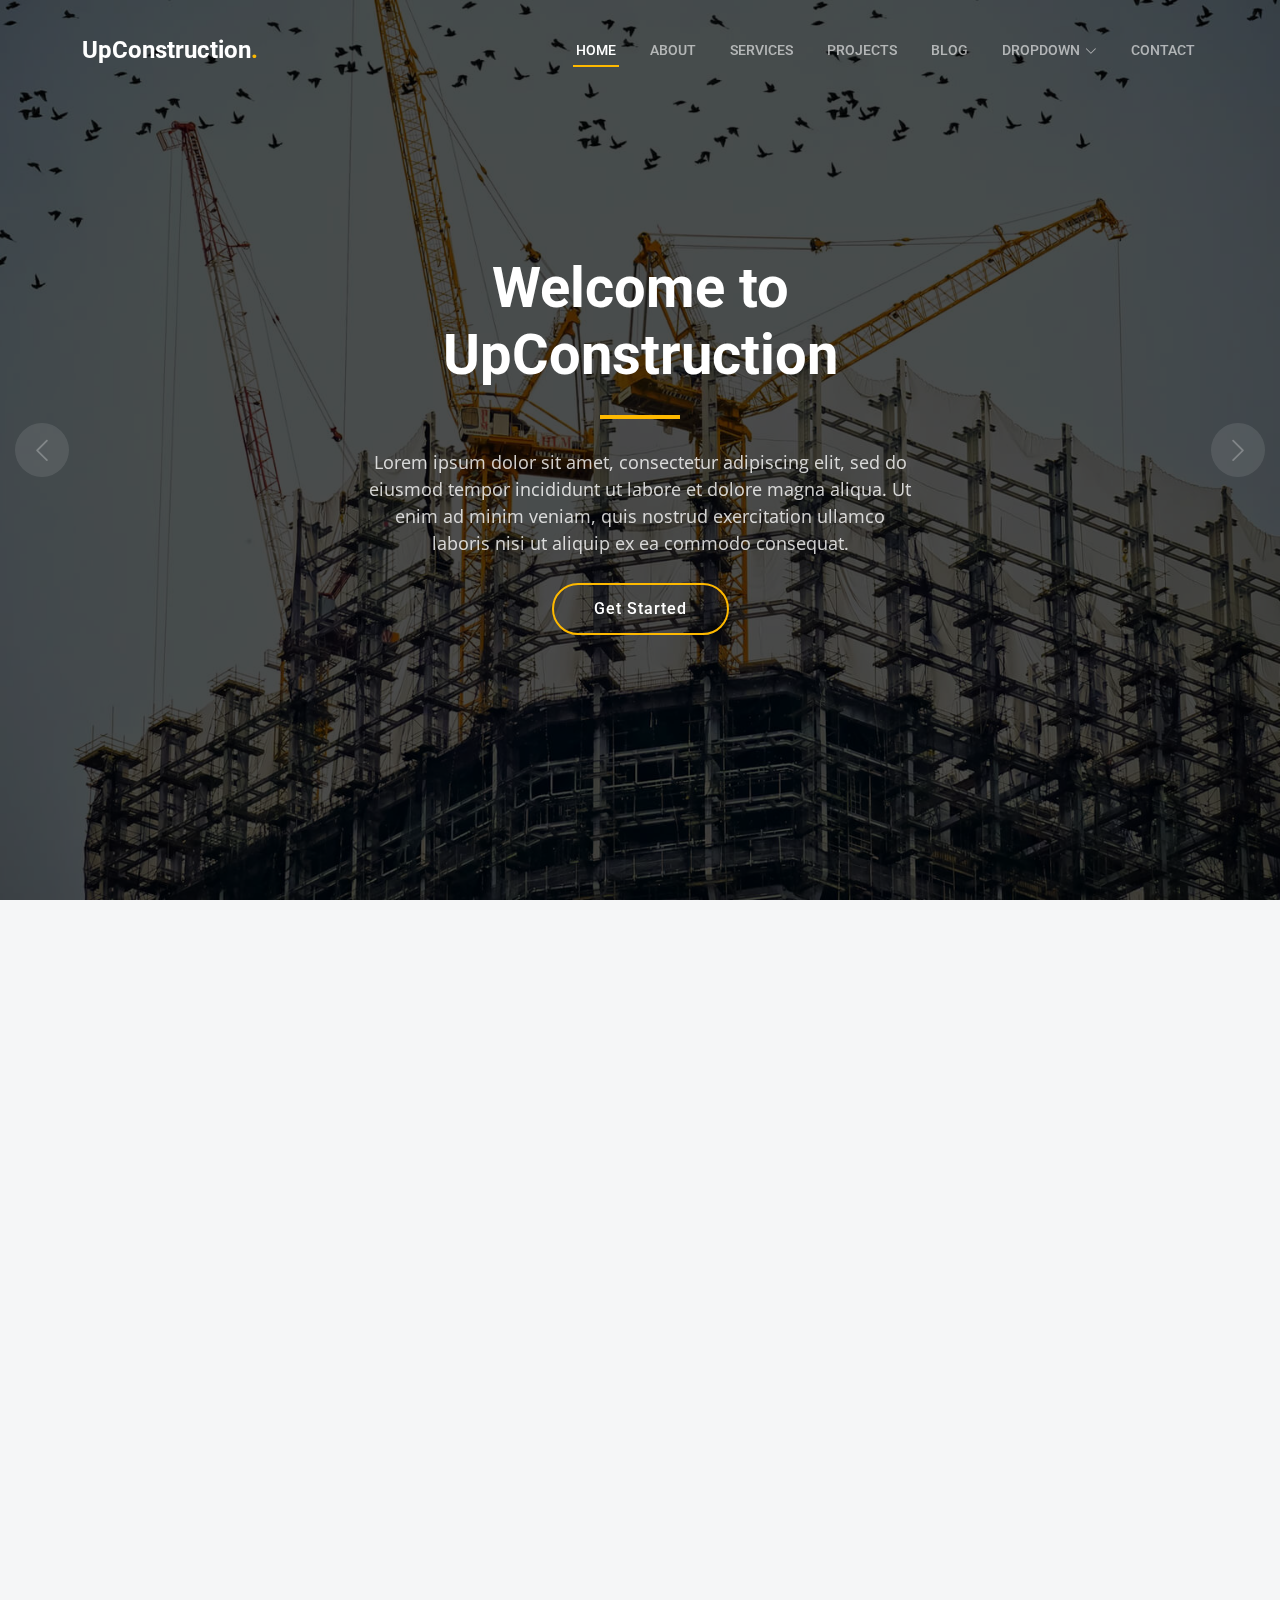
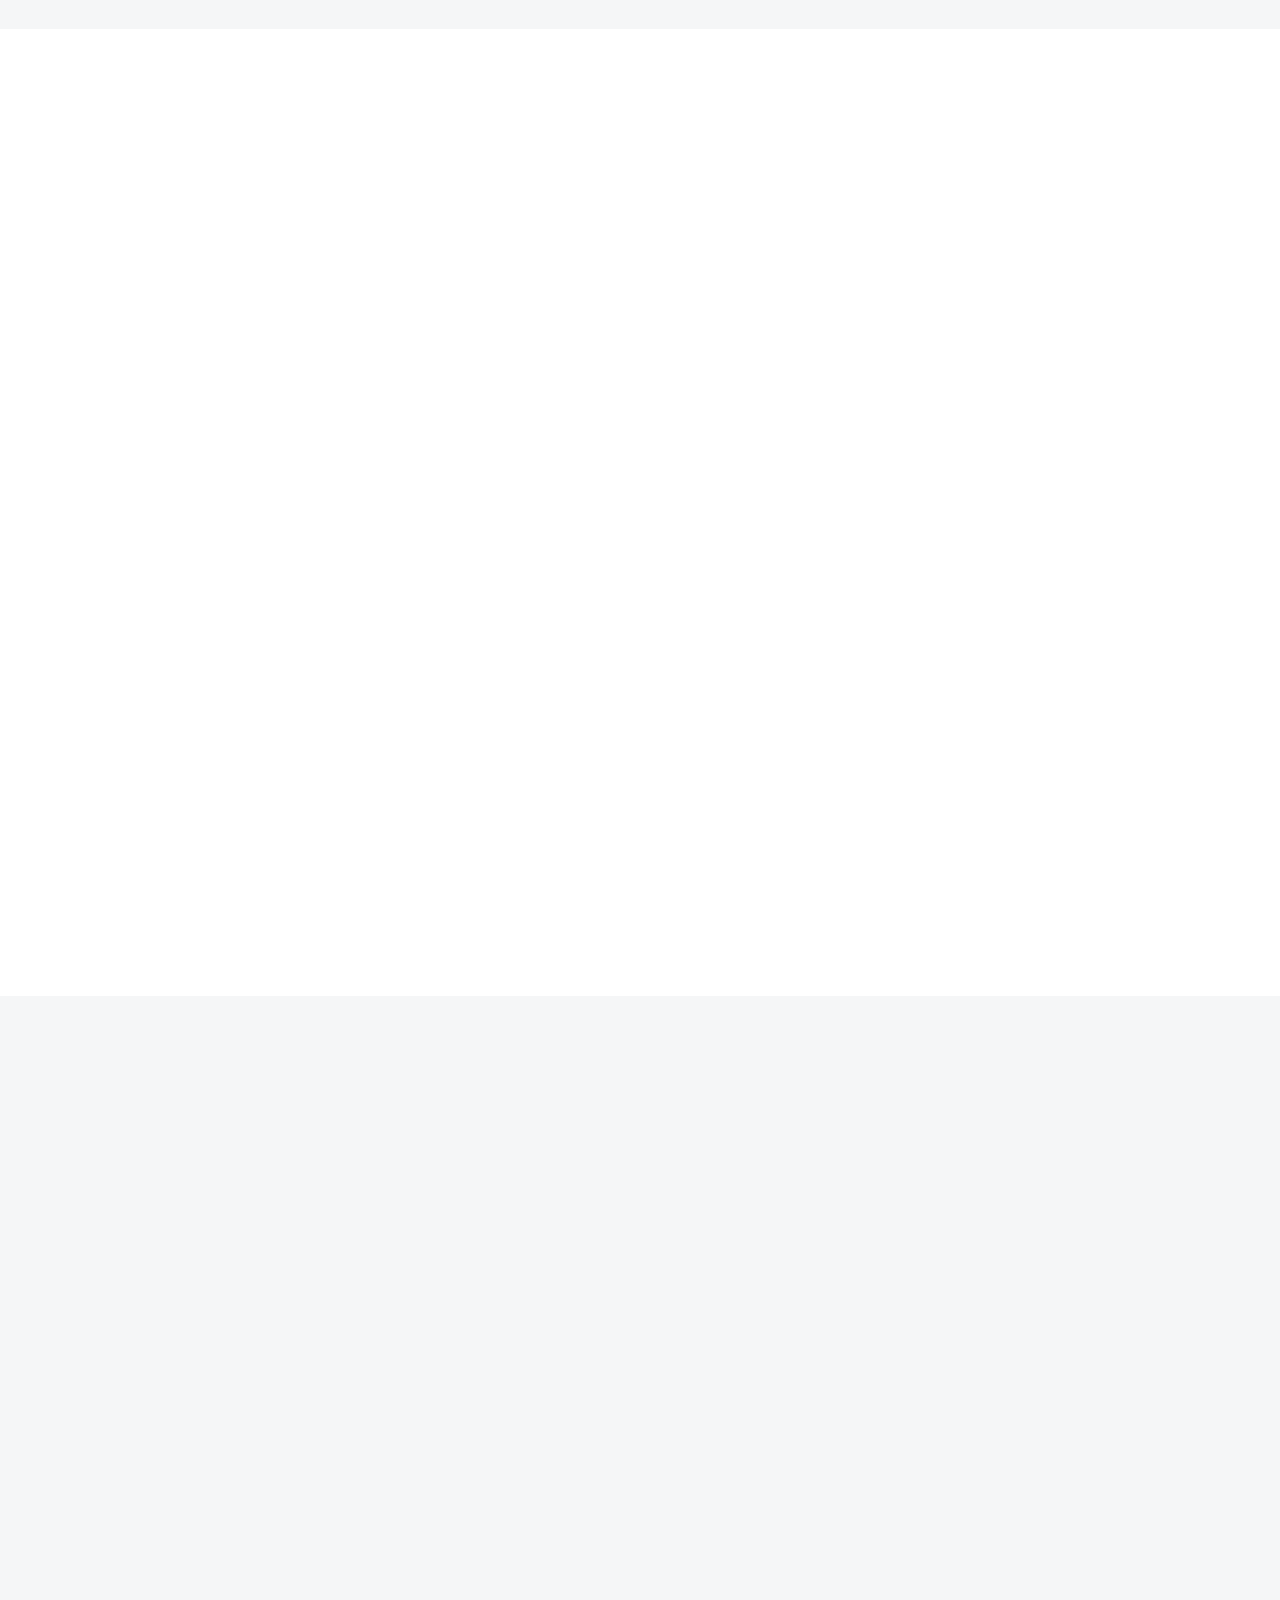
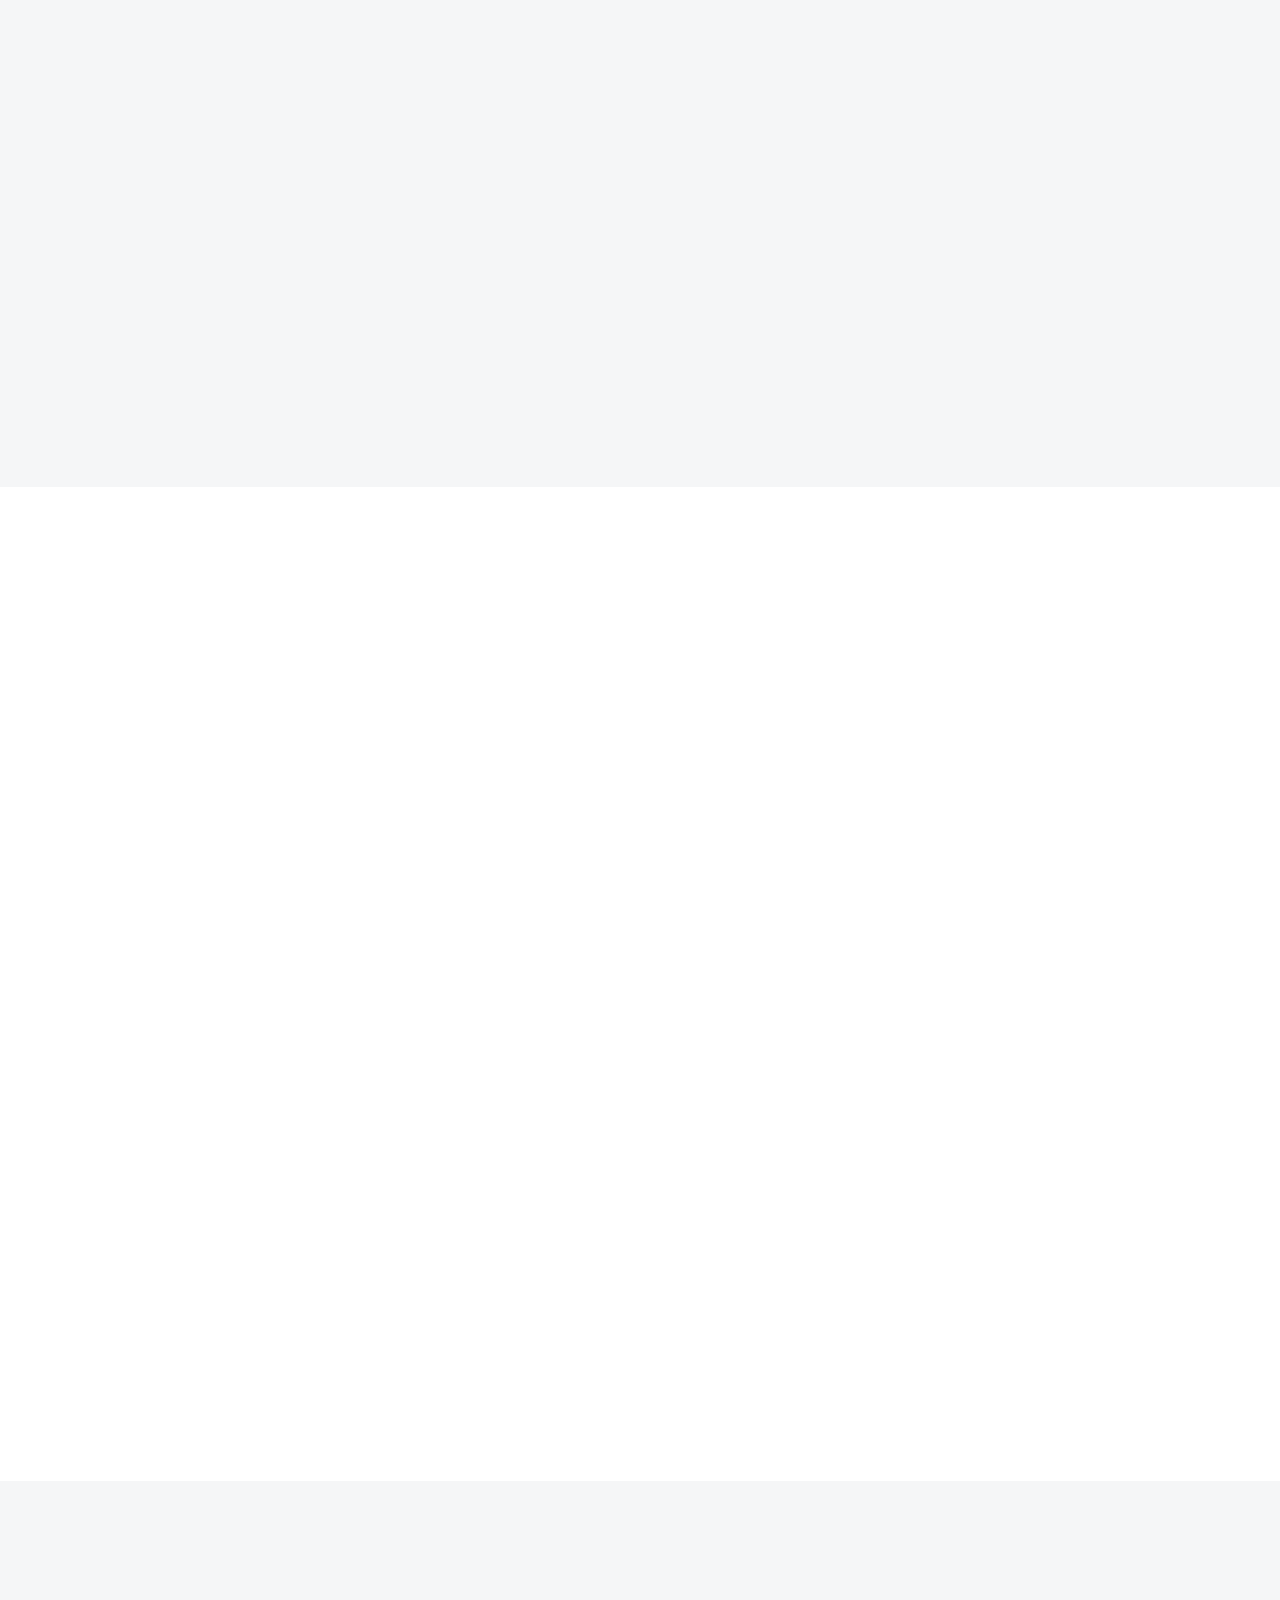
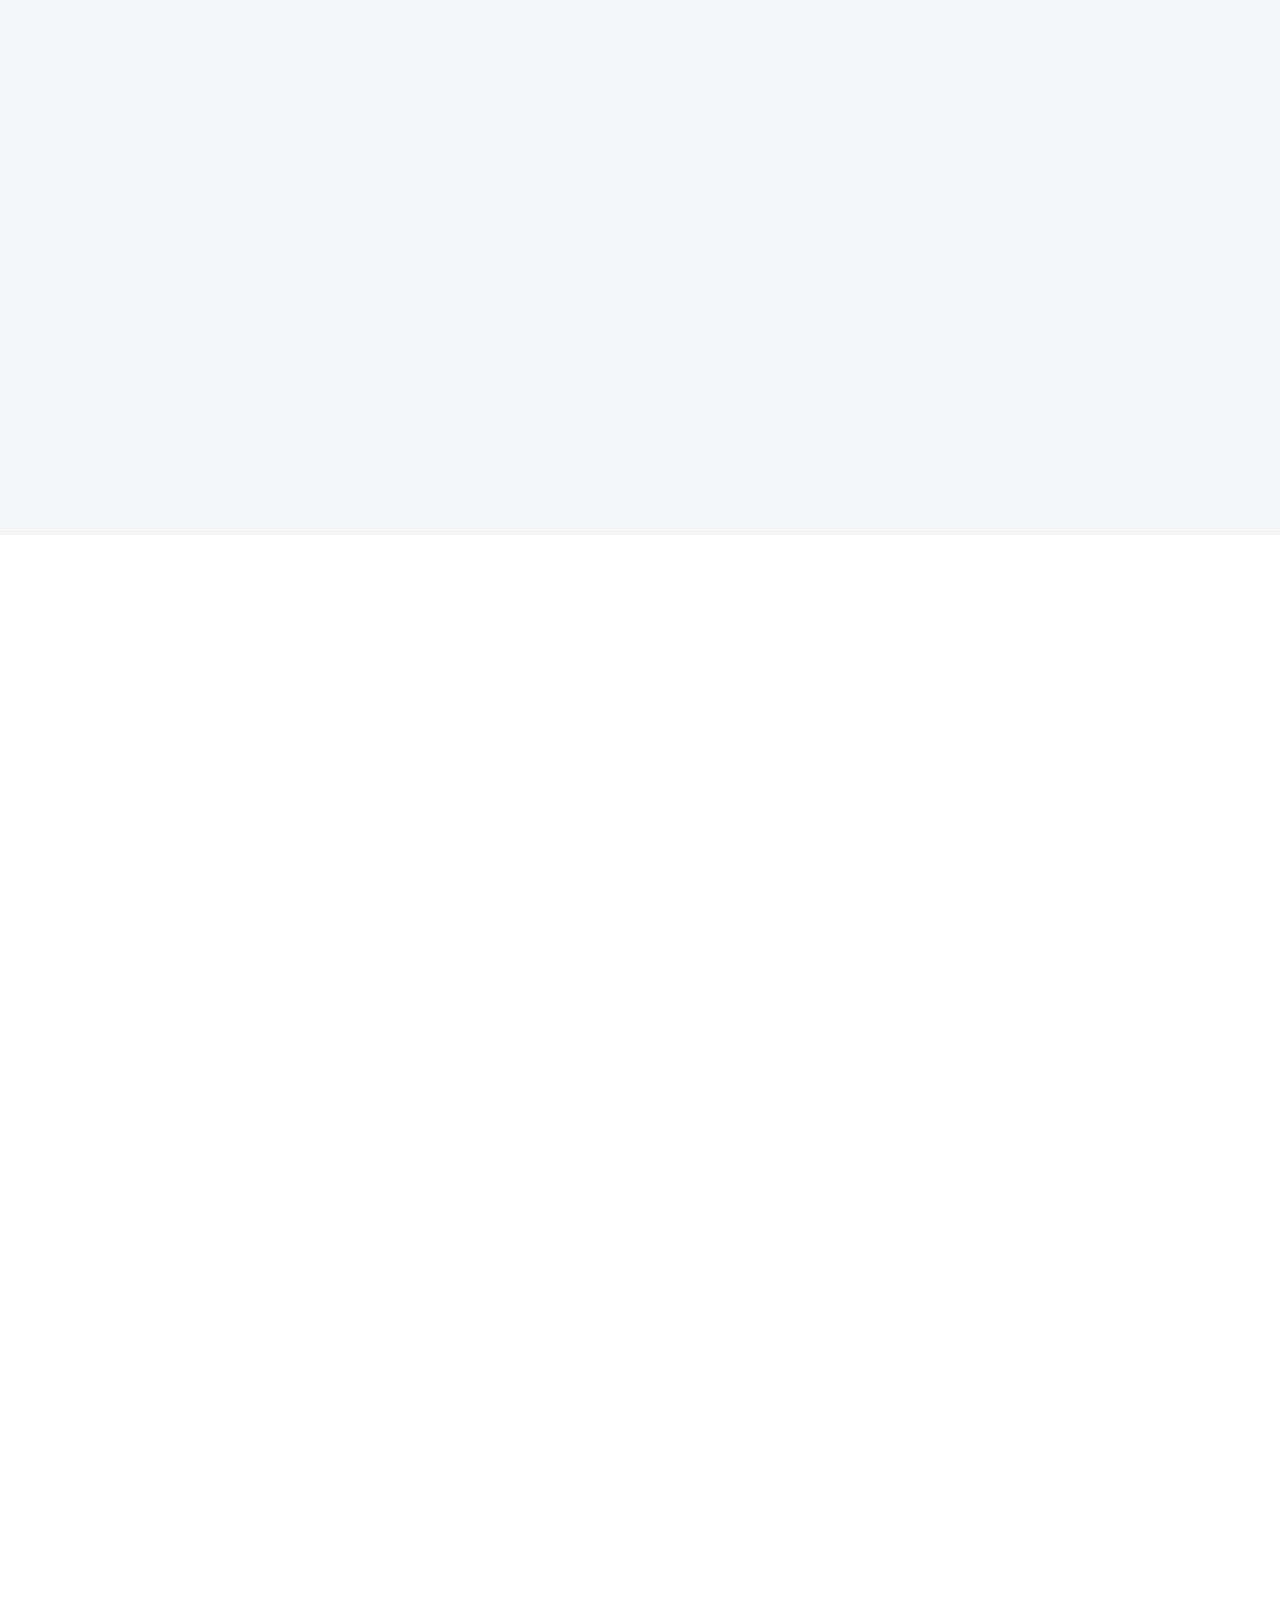
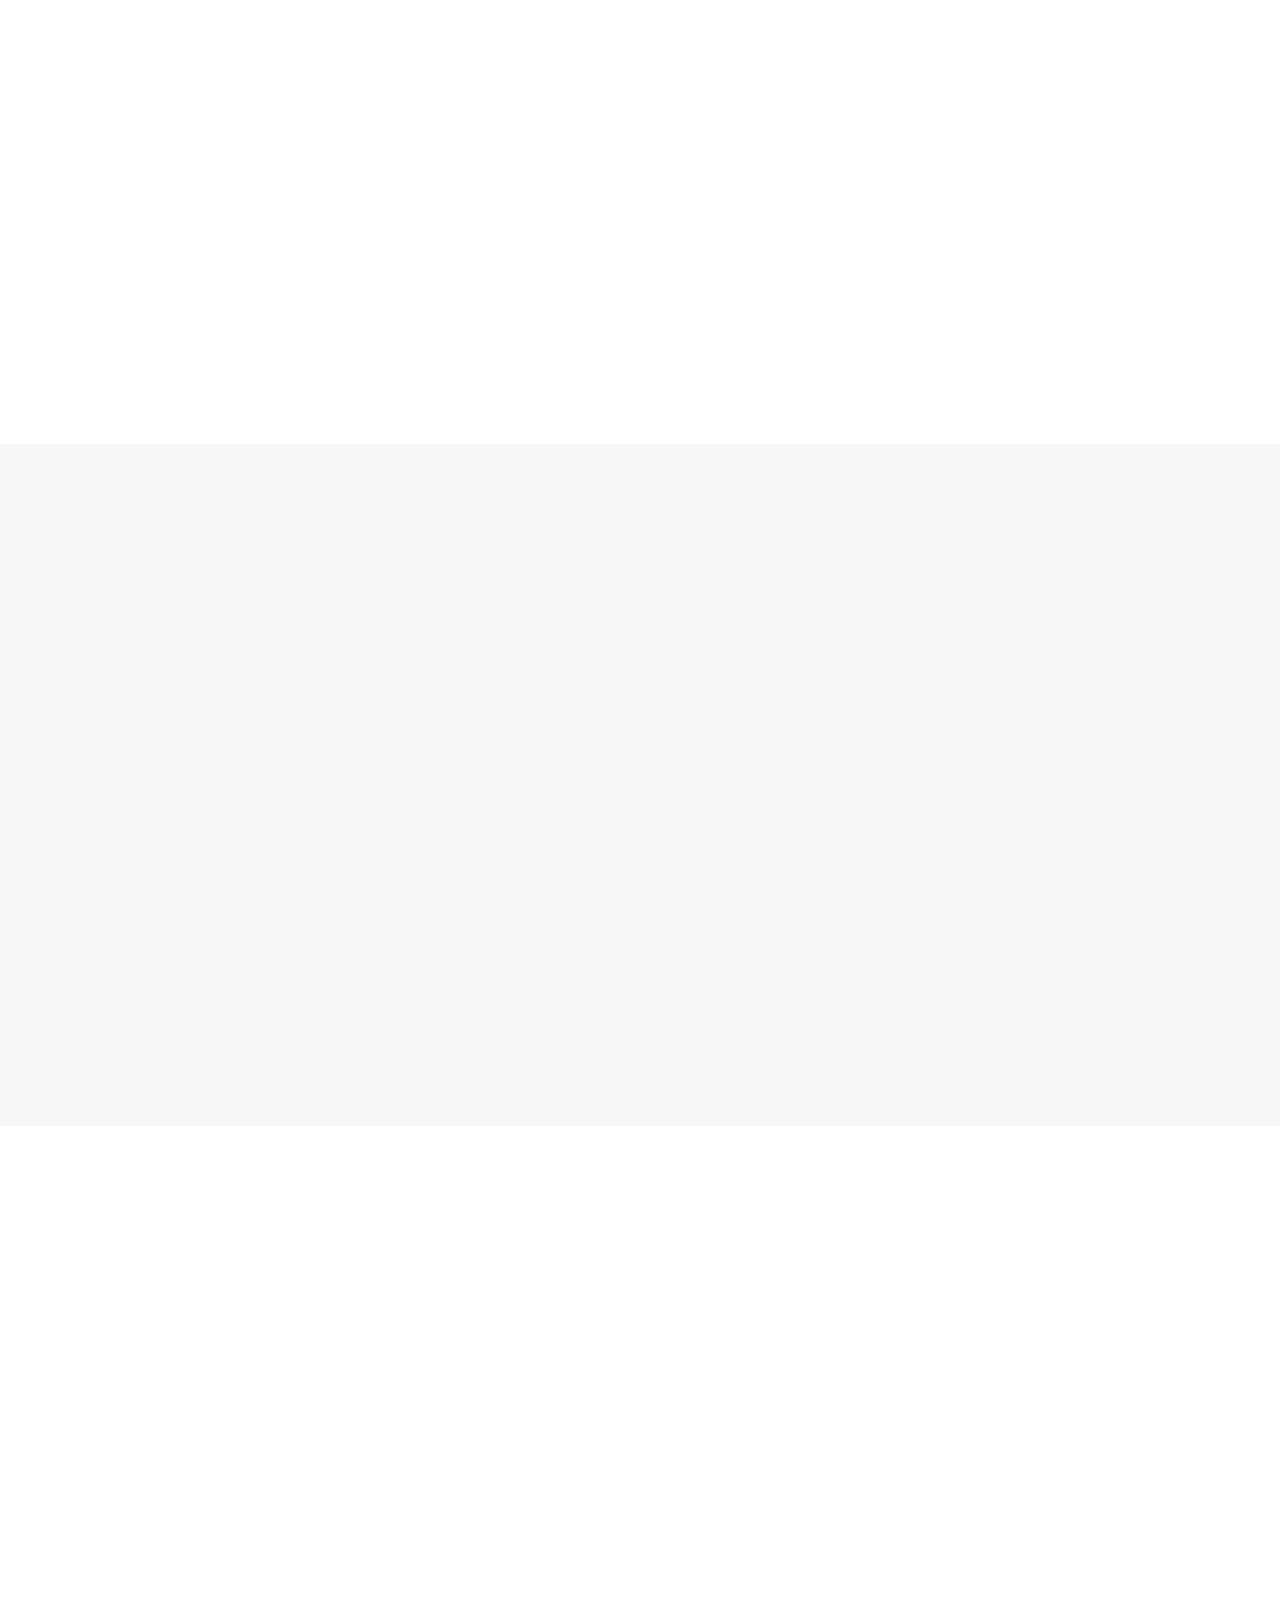
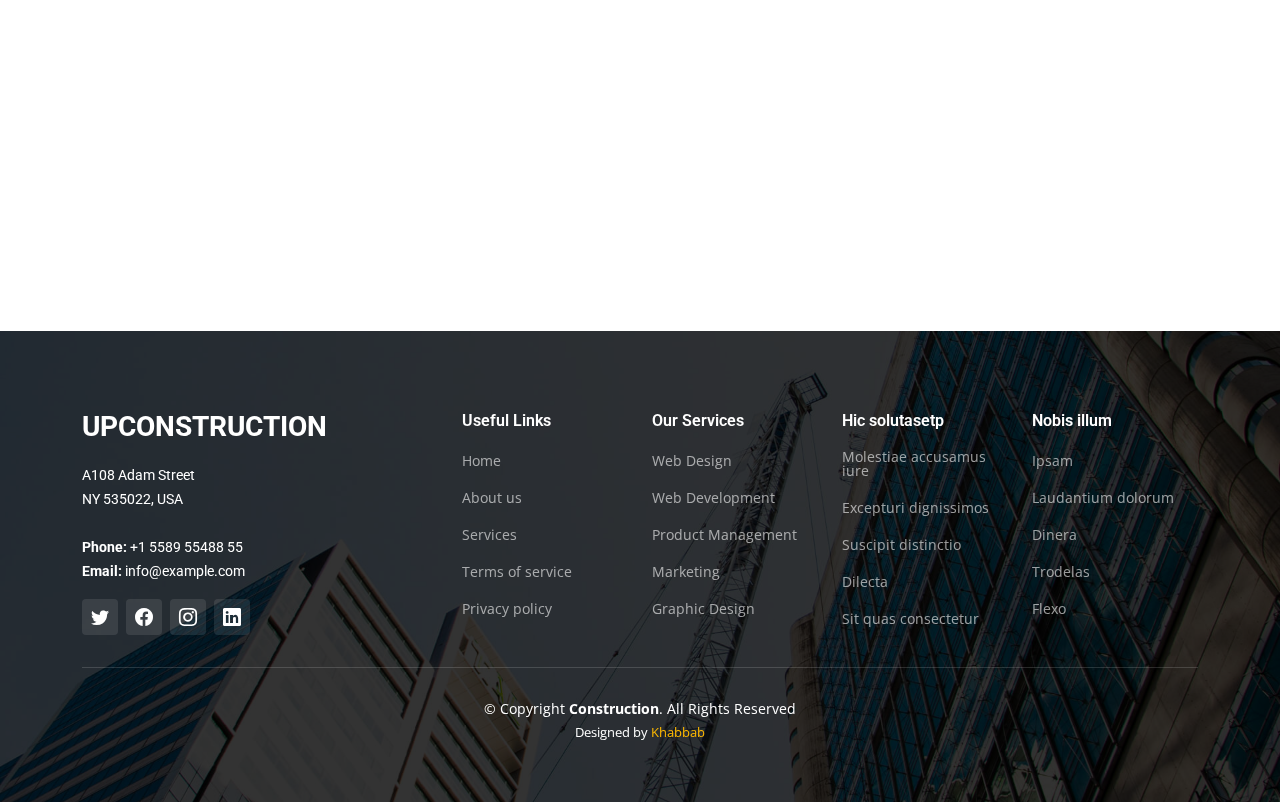
==== commit 0526ebc9: "all file costomizetion" ====
--- a/index.html
+++ b/index.html
@@ -5,7 +5,7 @@
   <meta charset="utf-8">
   <meta content="width=device-width, initial-scale=1.0" name="viewport">
 
-  <title>UpConstruction - Index</title>
+  <title>Construction - Index</title>
   <meta content="" name="description">
   <meta content="" name="keywords">
 
@@ -967,7 +967,7 @@
     <div class="footer-legal text-center position-relative">
       <div class="container">
         <div class="copyright">
-          &copy; Copyright <strong><span>UpConstruction</span></strong>. All Rights Reserved
+          &copy; Copyright <strong><span>Construction</span></strong>. All Rights Reserved
         </div>
         <div class="credits">
           Designed by <a href="#">Khabbab</a>
